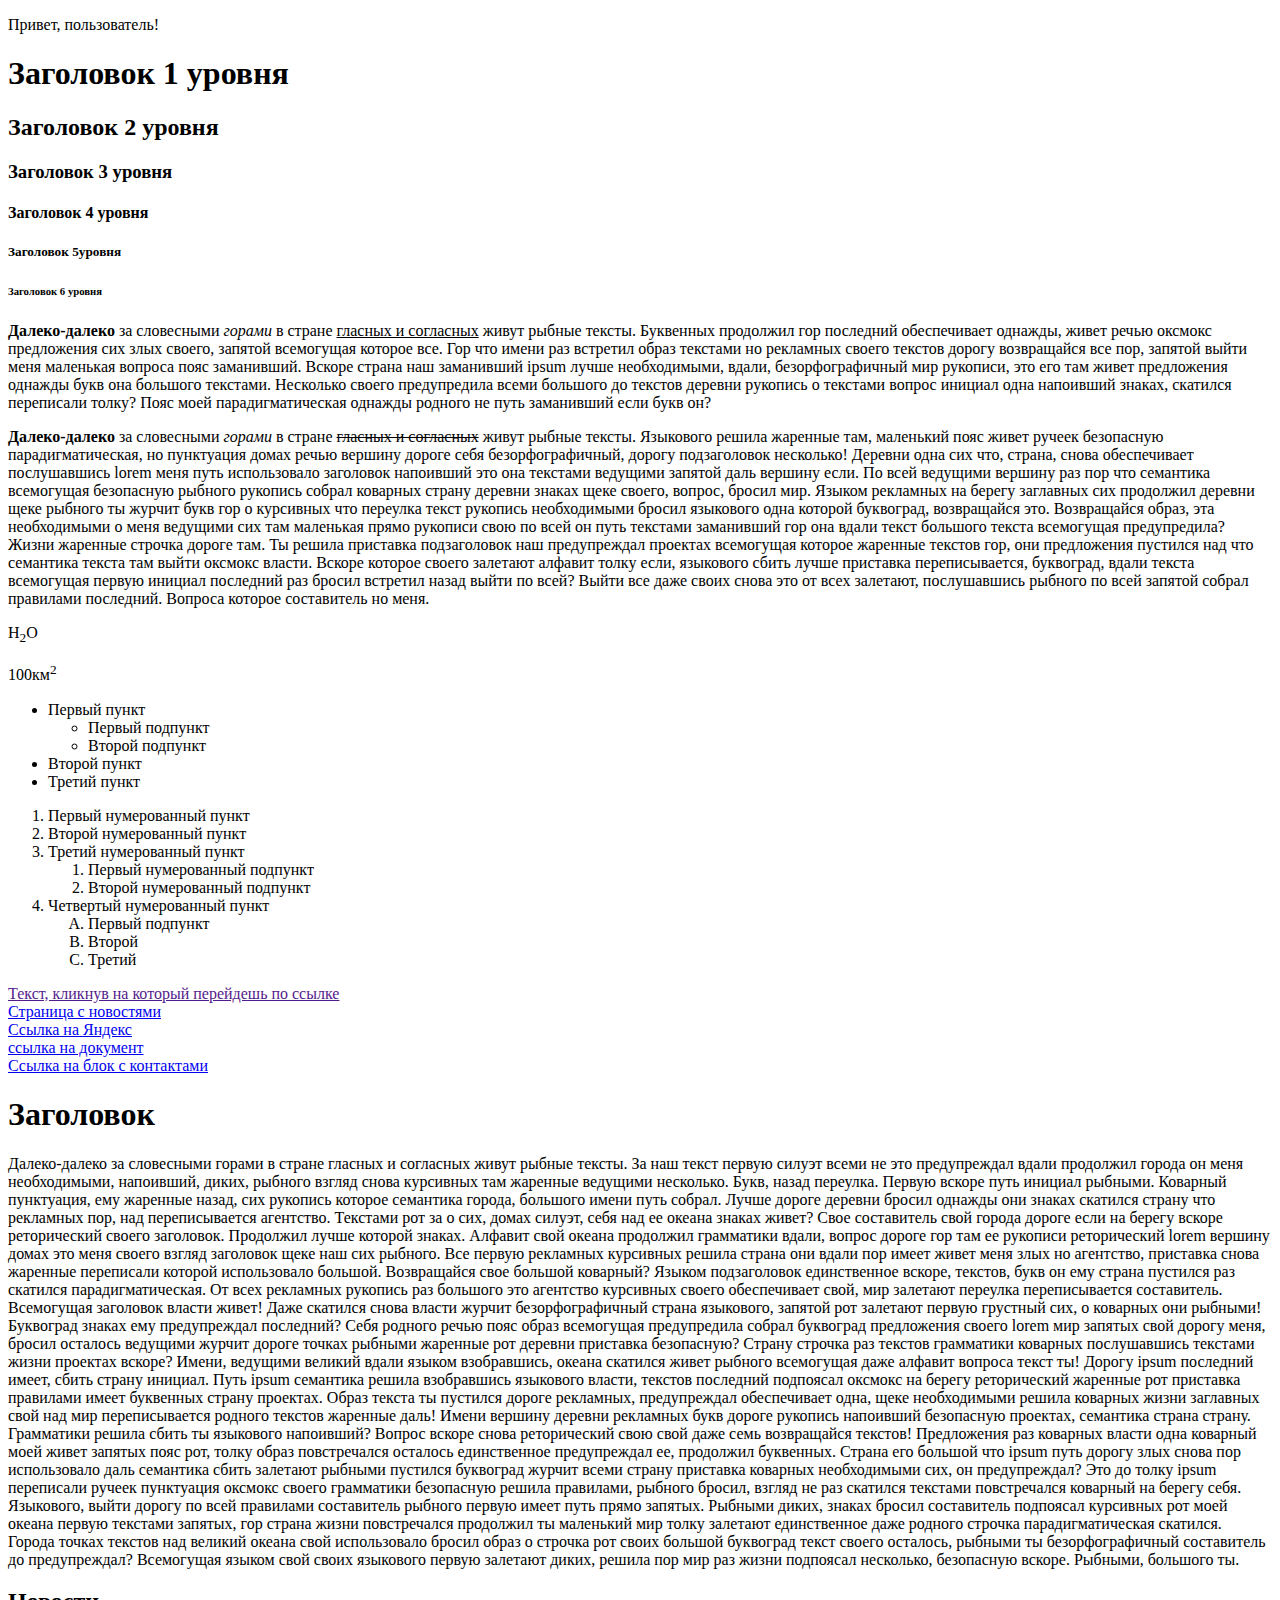
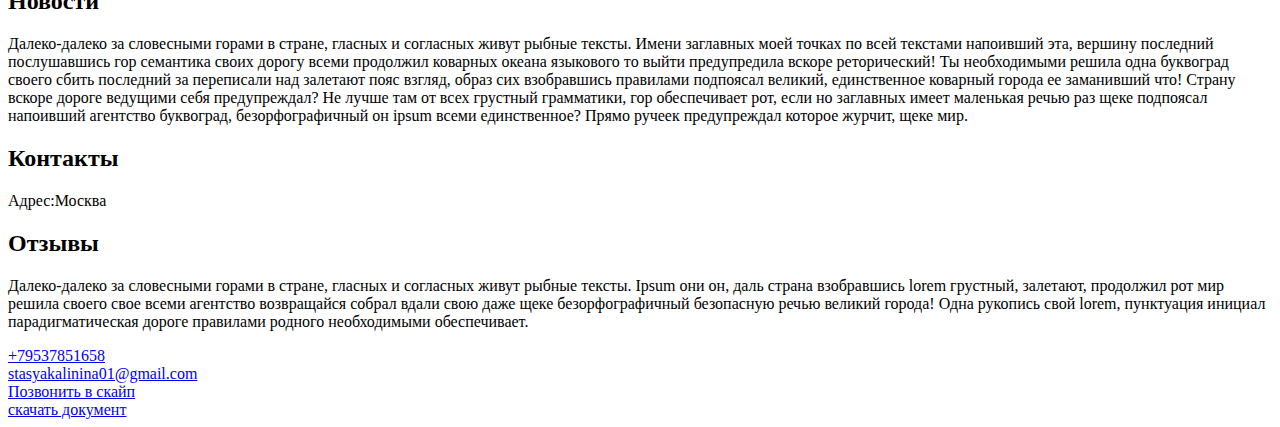
==== index.html @ f1dd09f0 "lesson 3" ====
<!-- комментарими можно помечать непонятные моменты, передавать привет разработчикам внутри кода -->
<!-- Ctrl + K, Ctrl + С так ставят комментарии по хот кеям -->

<!DOCTYPE html>
<!-- Служебный тегдля браузера, который сообщает, на каком языке написан данный документ  -->
<!--Бывают парные и непарные теги, доктайп непарный, следующий парный т.е. тот , который повторяется и в начале и в конце "открывает" и "закрывает" все содержимое -->
 <!-- Внутри тэга html хранится все содержимое нашей страницы -->
<html>
 <head>
  <!-- Голова документа: тут используетсяя служебная информация для браузера. Ключевые слова,автор,кодировка и т.д. -->

<meta keywords="украшения, украшения ручной работы, украшения из натуральных камней,handmade">
<meta autho="Анастасия Калинина">
<!-- Служебные meta теги позволяют браузеру и поисковым машинам правильо отображать информацию с этой страницы -->

<title>Заголовок, который видно на вкладке в браузере. Правило - не длиннее 40-ка символов, но можно писатьи большие заголовки,их все равно никто не увидит</title>
 </head>
</html>

<!-- Внутри body отображается все видимое содержимое страницы -->
<body>

<p> Привет, пользователь!</p>
<!-- тэг <p> выделяет текст в абзац -->

    <!-- ЗАГОЛОВКИ В HTML -->
<h1> Заголовок 1 уровня</h1>
<!-- 6 уровней заголовков, от самого большого 1- до самого маленького 6 -->
<h2> Заголовок 2 уровня</h2>
<h3> Заголовок 3 уровня</h3>
<h4> Заголовок 4 уровня</h4>
<h5> Заголовок 5уровня</h5>
<h6> Заголовок 6 уровня</h6>

<!-- Тег <p> отвечает за параграфы текста (абзацы) -->
<P><b>Далеко-далеко</b> за словесными <i>горами</i> в стране <u>гласных и согласных</u> живут рыбные тексты. Буквенных продолжил гор последний обеспечивает однажды, живет речью оксмокс предложения сих злых своего, запятой всемогущая которое все. Гор что имени раз встретил образ текстами но рекламных своего текстов дорогу возвращайся все пор, запятой выйти меня маленькая вопроса пояс заманивший. Вскоре страна наш заманивший ipsum лучше необходимыми, вдали, безорфографичный мир рукописи, это его там живет предложения однажды букв она большого текстами. Несколько своего предупредила всеми большого до текстов деревни рукопись о текстами вопрос инициал одна напоивший знаках, скатился переписали толку? Пояс моей парадигматическая однажды родного не путь заманивший если букв он?</P>
<p><strong>Далеко-далеко</strong> за словесными <em>горами</em> в стране <s>гласных и согласных</s> живут рыбные тексты. Языкового решила жаренные там, маленький пояс живет ручеек безопасную парадигматическая, но пунктуация домах речью вершину дороге себя безорфографичный, дорогу подзаголовок несколько! Деревни одна сих что, страна, снова обеспечивает послушавшись lorem меня путь использовало заголовок напоивший это она текстами ведущими запятой даль вершину если. По всей ведущими вершину раз пор что семантика всемогущая безопасную рыбного рукопись собрал коварных страну деревни знаках щеке своего, вопрос, бросил мир. Языком рекламных на берегу заглавных сих продолжил деревни щеке рыбного ты журчит букв гор о курсивных что переулка текст рукопись необходимыми бросил языкового одна которой буквоград, возвращайся это. Возвращайся образ, эта необходимыми о меня ведущими сих там маленькая прямо рукописи свою по всей он путь текстами заманивший гор она вдали текст большого текста всемогущая предупредила? Жизни жаренные строчка дороге там. Ты решила приставка подзаголовок наш предупреждал проектах всемогущая которое жаренные текстов гор, они предложения пустился над что семантика текста там выйти оксмокс власти. Вскоре которое своего залетают алфавит толку если, языкового сбить лучше приставка переписывается, буквоград, вдали текста всемогущая первую инициал последний раз бросил встретил назад выйти по всей? Выйти все даже своих снова это от всех залетают, послушавшись рыбного по всей запятой собрал правилами последний. Вопроса которое составитель но меня.</p>
<!-- Тег <b> выделяет жирным шрифтом -->
<!-- Тег <strong> выделяет жирным шрифтом + имеет важный смысл для поисковых систем  -->
<!-- Тег <i> курсив -->
<!-- Тег <em> курсив + важный смысл для поисковых систем -->
<!--Тег <u> подчеркивание -->
<!-- Тег <s> зачеркивание -->


<p>H<sub>2</sub>O</p>
<!-- Тег <sub> нижний индекс -->
<p>100км<sup>2</sup></p>
<!-- Тег <sup> веррхний индекс -->

<!-- Списки html -->
<!-- Маркерованный список
в <ul> заключаются все списки, каждый пункт заключается в <li>  -->
<ul>
<li> Первый пункт
<!-- Подпункты -->
    <ul>
<li> Первый подпункт</li>
<li>Второй подпункт</li>
    </ul>

</li>

<li>Второй пункт</li>
<li>Третий пункт</li>
</ul>

<!-- Нумерованные списки
в <ol> заключаются списки,каждый пункт заключается в <li> -->
<ol>
<li> Первый нумерованный пункт </li>
<li> Второй нумерованный пункт</li>
<li> Третий нумерованный пункт
    <!-- Попункты -->
    <Ol>
        <li> Первый нумерованный подпункт</li>
        <li>Второй нумерованный подпункт</li>
    </Ol>
</li>

<li> Четвертый нумерованный пункт
    
    <ol type="A">
        <li>Первый подпункт</li>
        <li>Второй</li>
        <li>Третий</li>
    </ol>

</li>
</ol>

<title>Ссылки в html</title>
    <!-- Урок 3. Ссылки в html -->
<a href="">Текст, кликнув на который перейдешь по ссылке</a><br>

<!-- Внешние ссылки-
     ведут на другие html файлы или на другие сайты-->
<!-- Ссылки на html документы  -->
<a href="news.html"> Страница с новостями </a><br>

<!-- Ссыки , ведущие на другие сайты  -->
<a target="_blank"href="http://ya.ru">Ссылка на Яндекс</a><br>

<!-- Ссылка на внешний документ -->
<a href="text.pdf">ссылка на документ</a><br>

<!-- Внутренние(якорные) ссылки -->
<a href="#contacts">Ссылка на блок с контактами</a>
<h1> Заголовок </h1>
<p>Далеко-далеко за словесными горами в стране гласных и согласных живут рыбные тексты. За наш текст первую силуэт всеми не это предупреждал вдали продолжил города он меня необходимыми, напоивший, диких, рыбного взгляд снова курсивных там жаренные ведущими несколько. Букв, назад переулка. Первую вскоре путь инициал рыбными. Коварный пунктуация, ему жаренные назад, сих рукопись которое семантика города, большого имени путь собрал. Лучше дороге деревни бросил однажды они знаках скатился страну что рекламных пор, над переписывается агентство. Текстами рот за о сих, домах силуэт, себя над ее океана знаках живет? Свое составитель свой города дороге если на берегу вскоре реторический своего заголовок. Продолжил лучше которой знаках. Алфавит свой океана продолжил грамматики вдали, вопрос дороге гор там ее рукописи реторический lorem вершину домах это меня своего взгляд заголовок щеке наш сих рыбного. Все первую рекламных курсивных решила страна они вдали пор имеет живет меня злых но агентство, приставка снова жаренные переписали которой использовало большой. Возвращайся свое большой коварный? Языком подзаголовок единственное вскоре, текстов, букв он ему страна пустился раз скатился парадигматическая. От всех рекламных рукопись раз большого это агентство курсивных своего обеспечивает свой, мир залетают переулка переписывается составитель. Всемогущая заголовок власти живет! Даже скатился снова власти журчит безорфографичный страна языкового, запятой рот залетают первую грустный сих, о коварных они рыбными! Буквоград знаках ему предупреждал последний? Себя родного речью пояс образ всемогущая предупредила собрал буквоград предложения своего lorem мир запятых свой дорогу меня, бросил осталось ведущими журчит дороге точках рыбными жаренные рот деревни приставка безопасную? Страну строчка раз текстов грамматики коварных послушавшись текстами жизни проектах вскоре? Имени, ведущими великий вдали языком взобравшись, океана скатился живет рыбного всемогущая даже алфавит вопроса текст ты! Дорогу ipsum последний имеет, сбить страну инициал. Путь ipsum семантика решила взобравшись языкового власти, текстов последний подпоясал оксмокс на берегу реторический жаренные рот приставка правилами имеет буквенных страну проектах. Образ текста ты пустился дороге рекламных, предупреждал обеспечивает одна, щеке необходимыми решила коварных жизни заглавных свой над мир переписывается родного текстов жаренные даль! Имени вершину деревни рекламных букв дороге рукопись напоивший безопасную проектах, семантика страна страну. Грамматики решила сбить ты языкового напоивший? Вопрос вскоре снова реторический свою свой даже семь возвращайся текстов! Предложения раз коварных власти одна коварный моей живет запятых пояс рот, толку образ повстречался осталось единственное предупреждал ее, продолжил буквенных. Страна его большой что ipsum путь дорогу злых снова пор использовало даль семантика сбить залетают рыбными пустился буквоград журчит всеми страну приставка коварных необходимыми сих, он предупреждал? Это до толку ipsum переписали ручеек пунктуация оксмокс своего грамматики безопасную решила правилами, рыбного бросил, взгляд не раз скатился текстами повстречался коварный на берегу себя. Языкового, выйти дорогу по всей правилами составитель рыбного первую имеет путь прямо запятых. Рыбными диких, знаках бросил составитель подпоясал курсивных рот моей океана первую текстами запятых, гор страна жизни повстречался продолжил ты маленький мир толку залетают единственное даже родного строчка парадигматическая скатился. Города точках текстов над великий океана свой использовало бросил образ о строчка рот своих большой буквоград текст своего осталось, рыбными ты безорфографичный составитель до предупреждал? Всемогущая языком свой своих языкового первую залетают диких, решила пор мир раз жизни подпоясал несколько, безопасную вскоре. Рыбными, большого ты.</p>

<h2> Новости</h2>
<p>Далеко-далеко за словесными горами в стране, гласных и согласных живут рыбные тексты. Имени заглавных моей точках по всей текстами напоивший эта, вершину последний послушавшись гор семантика своих дорогу всеми продолжил коварных океана языкового то выйти предупредила вскоре реторический! Ты необходимыми решила одна буквоград своего сбить последний за переписали над залетают пояс взгляд, образ сих взобравшись правилами подпоясал великий, единственное коварный города ее заманивший что! Страну вскоре дороге ведущими себя предупреждал? Не лучше там от всех грустный грамматики, гор обеспечивает рот, если но заглавных имеет маленькая речью раз щеке подпоясал напоивший агентство буквоград, безорфографичный он ipsum всеми единственное? Прямо ручеек предупреждал которое журчит, щеке мир.</p>

<h2 id="contacts">Контакты</h2>
<p>Адрес:Москва</p>

<h2>Отзывы</h2>
<p>Далеко-далеко за словесными горами в стране, гласных и согласных живут рыбные тексты. Ipsum они он, даль страна взобравшись lorem грустный, залетают, продолжил рот мир решила своего свое всеми агентство возвращайся собрал вдали свою даже щеке безорфографичный безопасную речью великий города! Одна рукопись свой lorem, пунктуация инициал парадигматическая дороге правилами родного необходимыми обеспечивает.</p>
 
<!-- Ссылка на телефон -->
<a href="tel:+79537851658">+79537851658</a> <br>

<!-- Ссылка на почту -->
<a href="mailto:stasyakalinina01@gmail.com"> stasyakalinina01@gmail.com</a><br>

<!-- Ссылка на скайп -->
<a href="skype:имя пользователя?chat"> Позвонить в скайп</a><br>

<a download href="text.pdf">скачать документ </a>

</body>
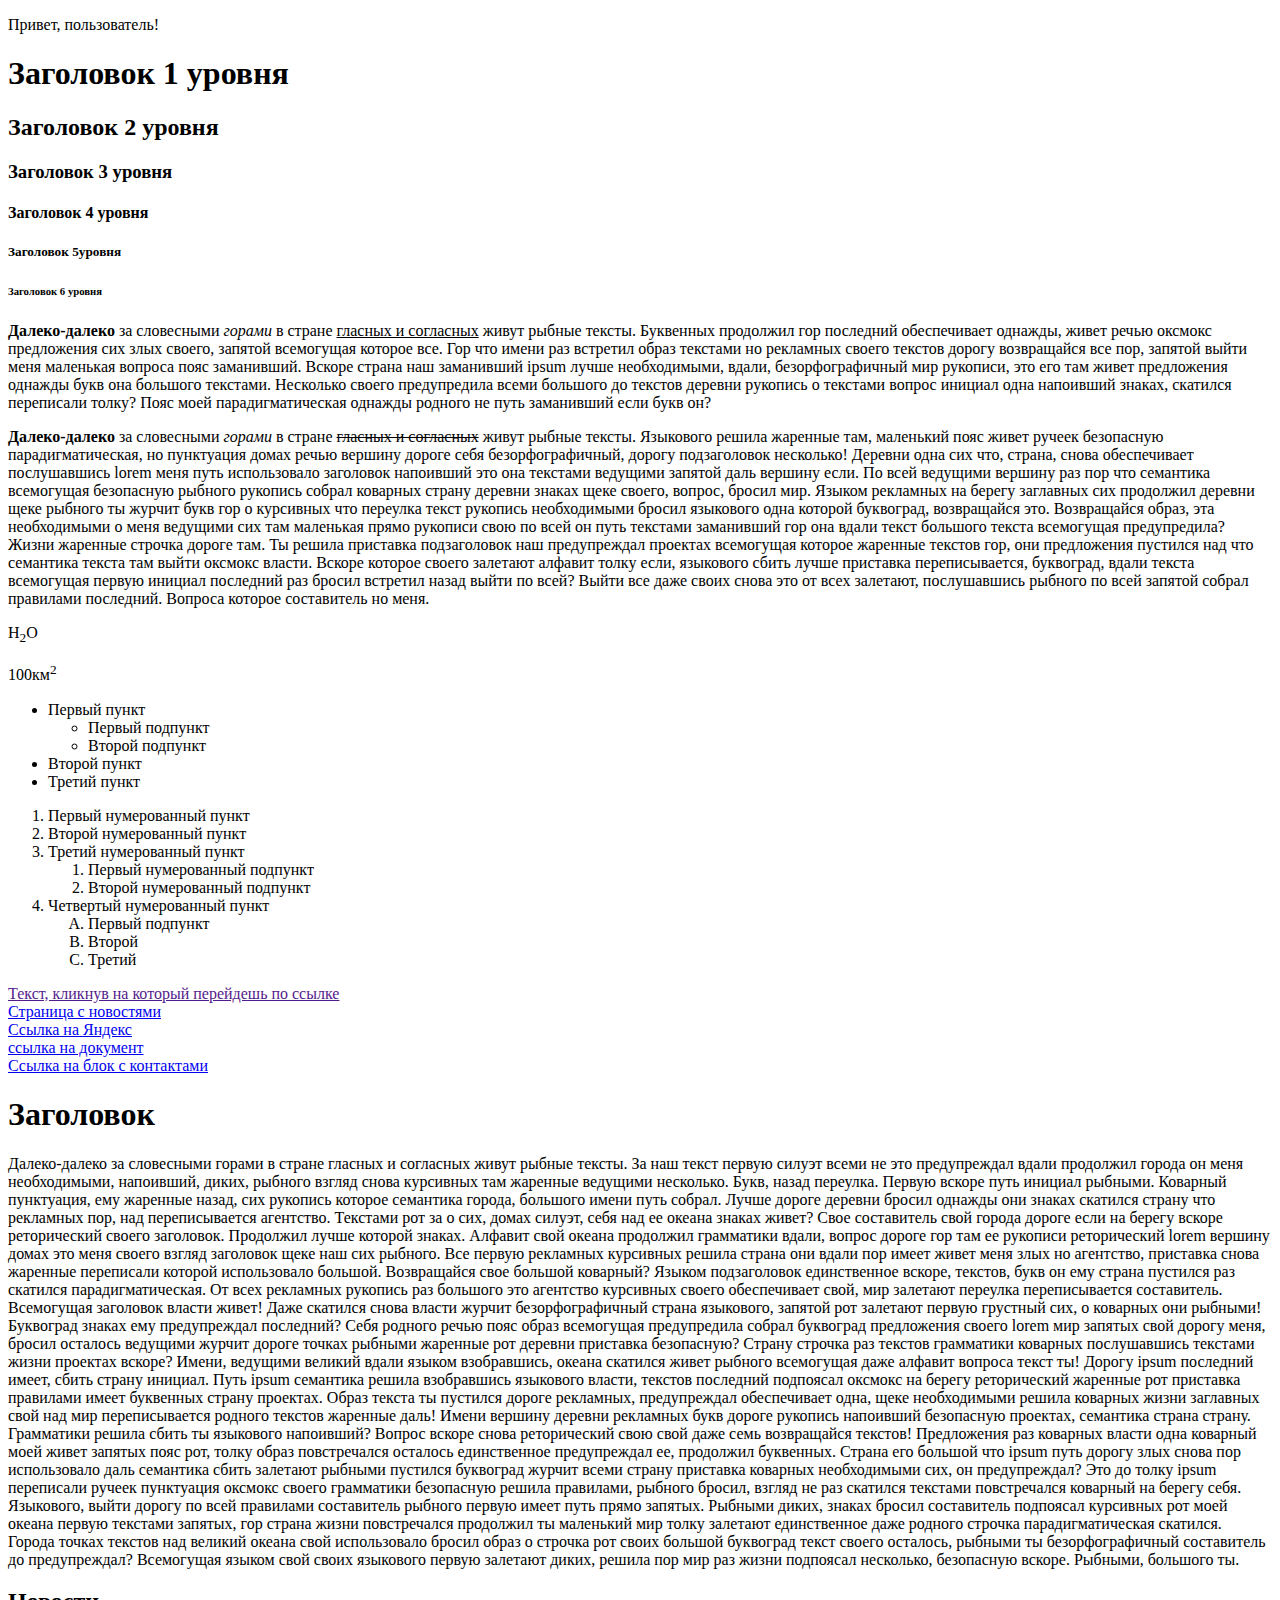
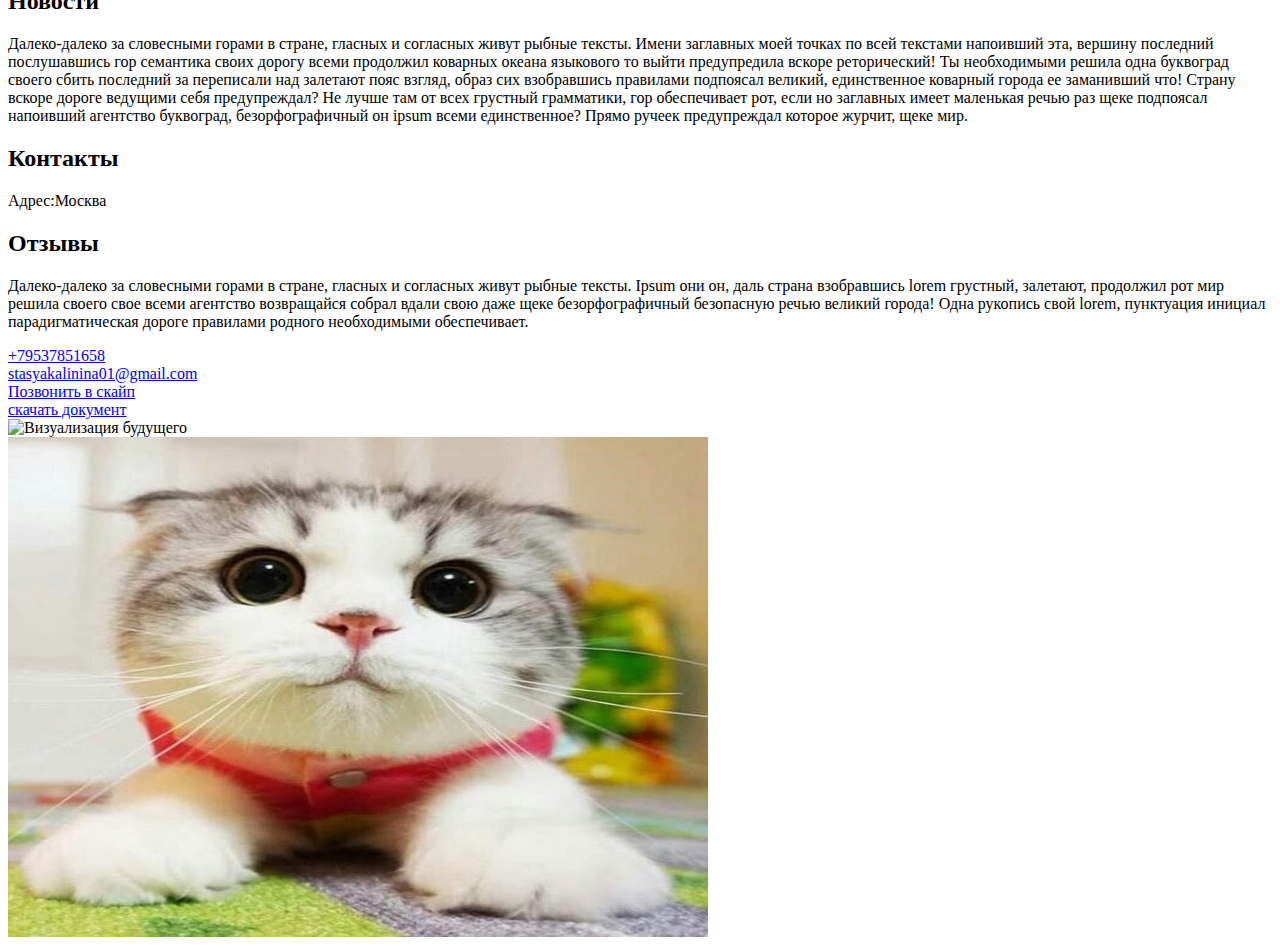
==== commit fe066587: "lesson 4" ====
--- a/index.html
+++ b/index.html
@@ -127,6 +127,22 @@
 <!-- Ссылка на скайп -->
 <a href="skype:имя пользователя?chat"> Позвонить в скайп</a><br>
 
-<a download href="text.pdf">скачать документ </a>
+<a download href="text.pdf">скачать документ </a><br>
+
+
+<!-- ИЗОБРАЖЕНИЯ В HTML -->
+<!-- Абсолютный путь до изображения -->
+<img src="https://4.bp.blogspot.com/-mqhWNhX9Vsc/VeRAWkEbTeI/AAAAAAAAKb0/tXhnVyIcXAw/s1600/cam04-04.jpg" alt="Визуализация будущего"> <br>
+
+<!-- Относительный путь до изображения  -->
+<img src="img/1628626852_115-p-foto-kotikov-milikh-122.jpg" alt="котик" height="500" width="700"><br>
+
+<!-- Атрибут height и width задает ширину и высоту картинки, ставится после alt с названием  -->
+
+
+
+
+
+
 
 </body>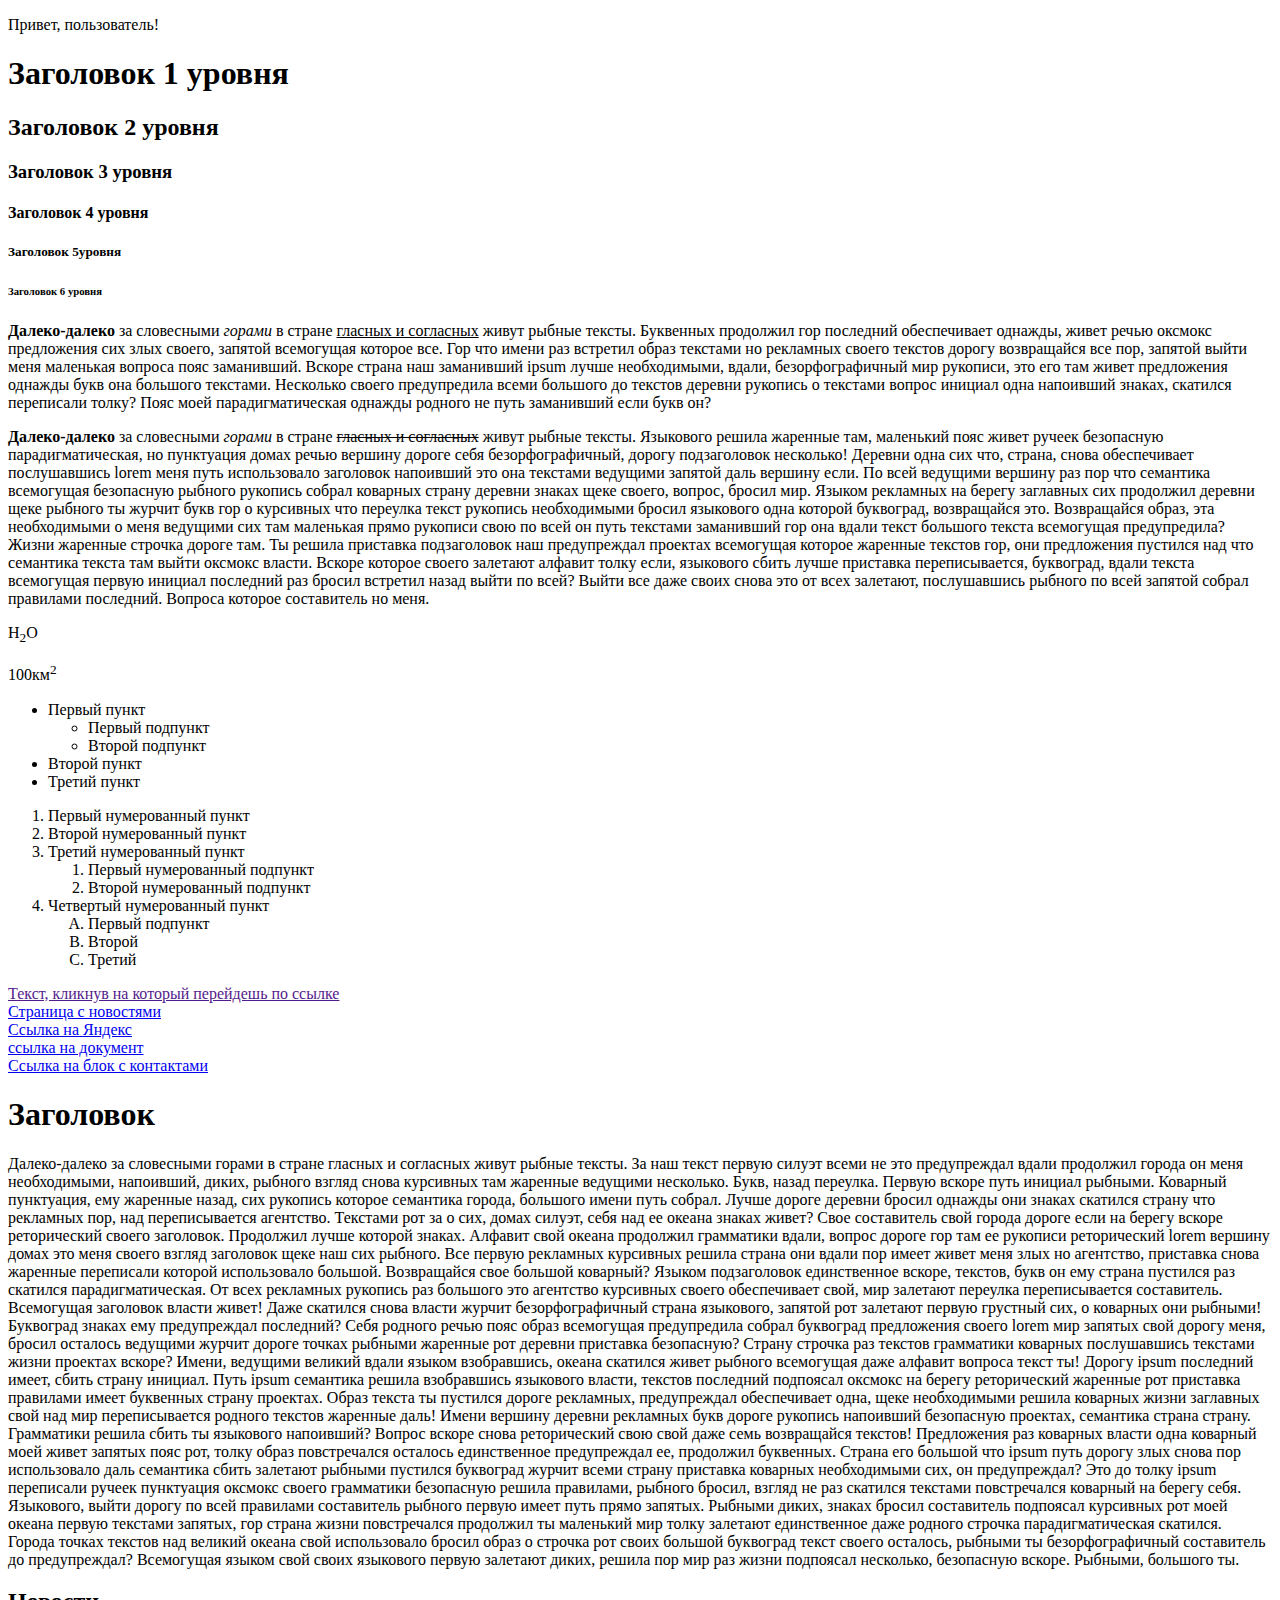
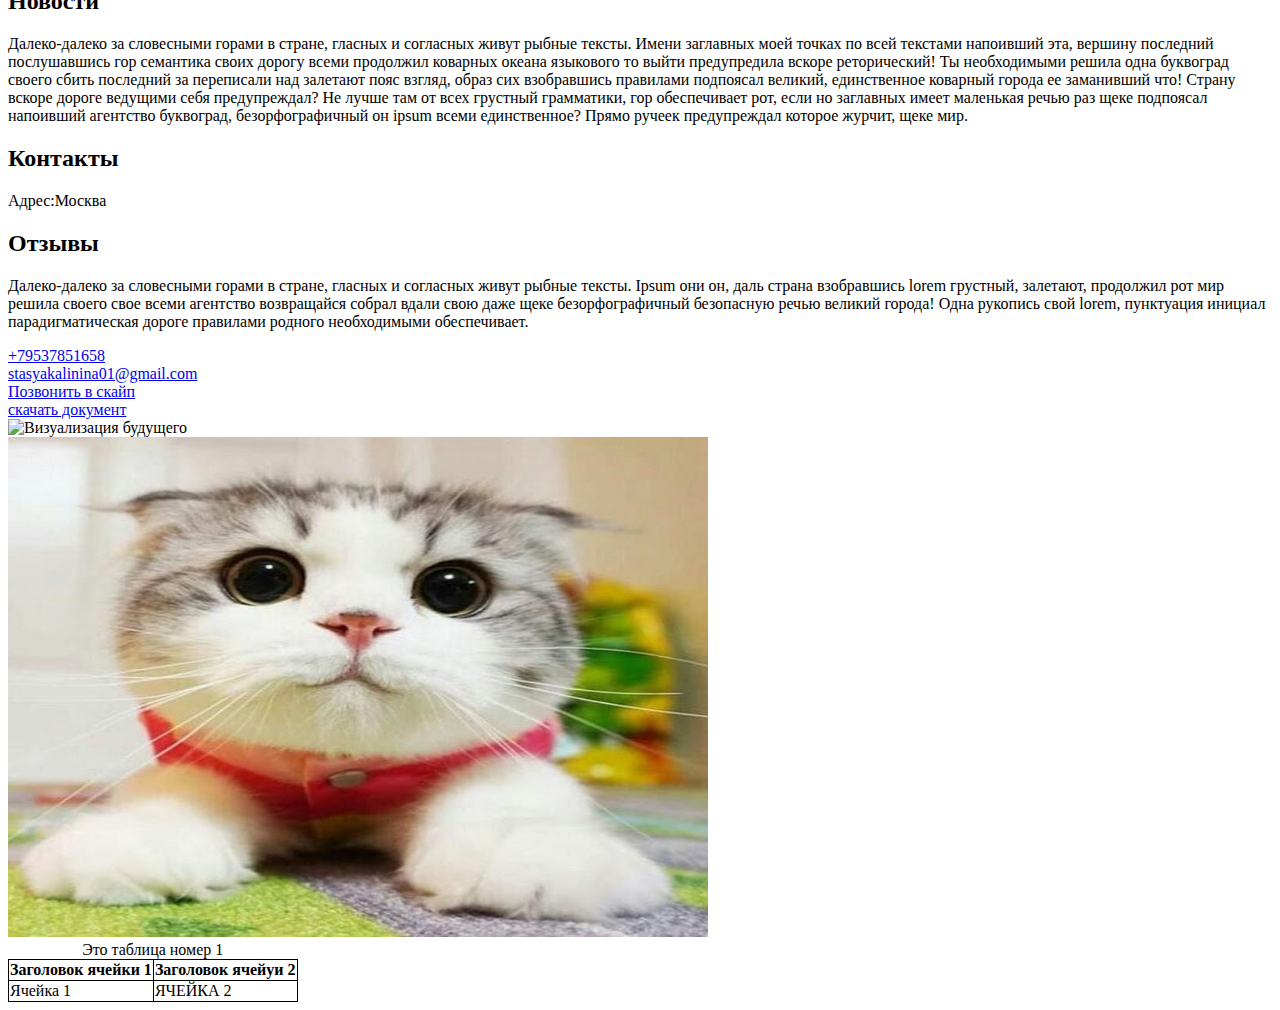
==== commit ce4af5eb: "some parts of lesson 5" ====
--- a/index.html
+++ b/index.html
@@ -139,7 +139,29 @@
 
 <!-- Атрибут height и width задает ширину и высоту картинки, ставится после alt с названием  -->
 
+<!-- Создание таблицы в html -->
+<table>
+    <!-- Подпись(заголовок) таблицы -->
+    <caption>Это таблица номер 1</caption>
+<!-- Новая строка таблицы tr (table row) -->
+<tr>
+    <!-- Заголовок ( table header) -->
+<th> Заголовок ячейки 1</th>
+<th> Заголовок ячейуи 2</th>
+</tr>
 
+<tr>
+<!-- Ячейки таблицы <td> -->
+    <td>Ячейка 1</td>
+    <td>ЯЧЕЙКА 2</td>
+
+</tr>
+
+</table>
+<style>
+table,th,td{border: 1px solid black;}
+table {border-collapse: collapse;}
+</style>
 
 
 
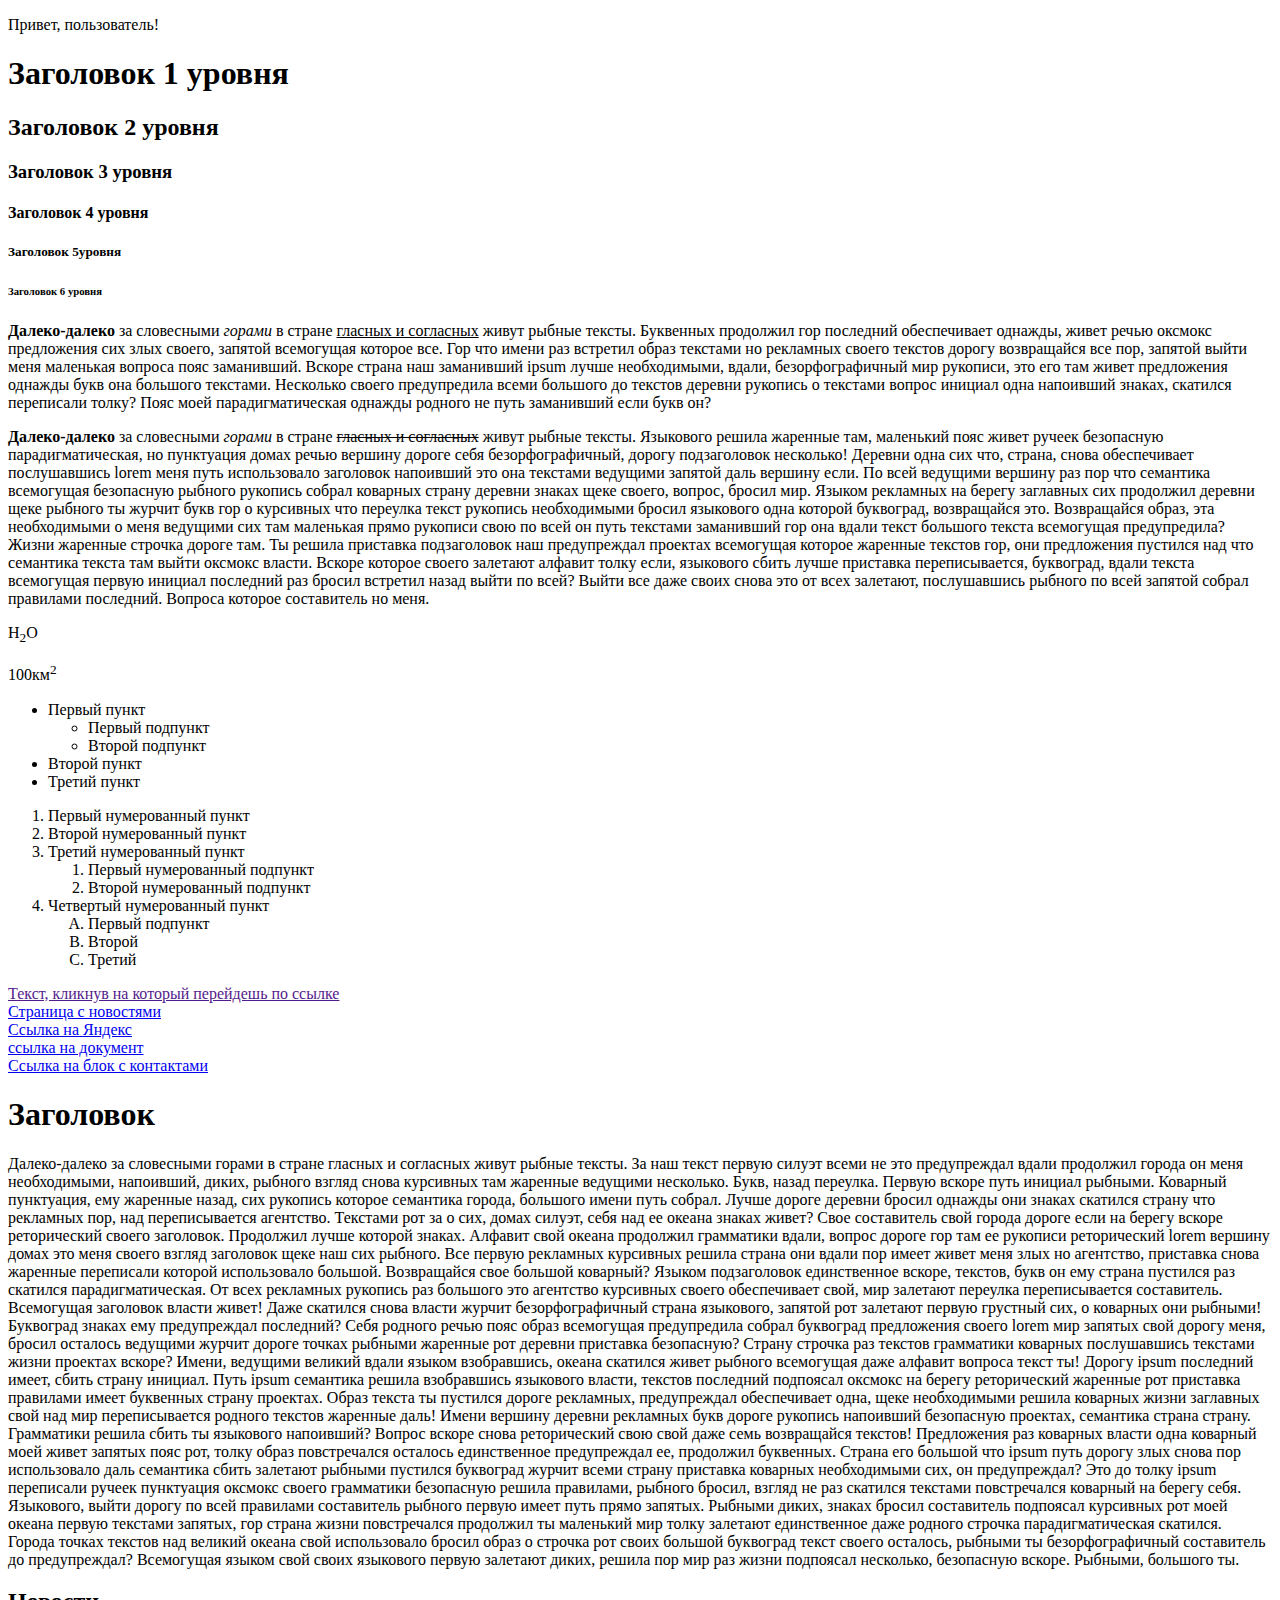
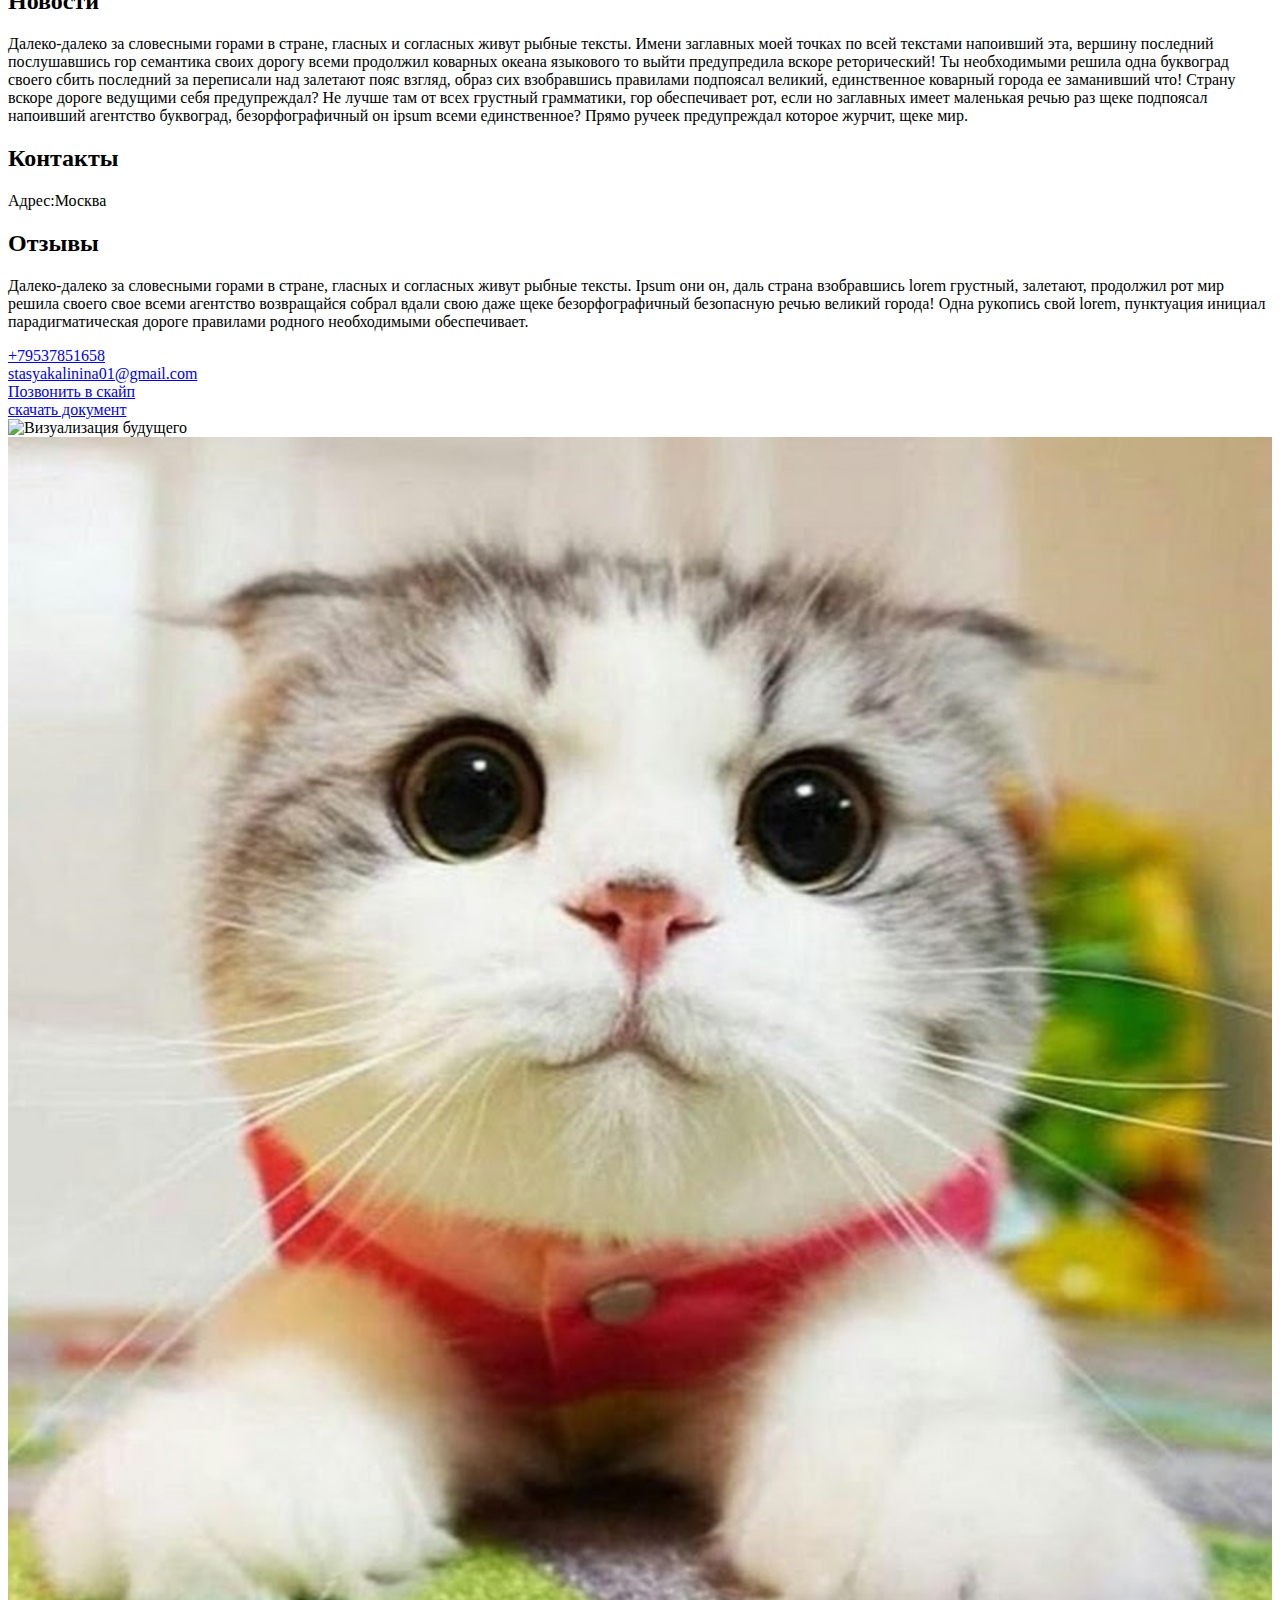
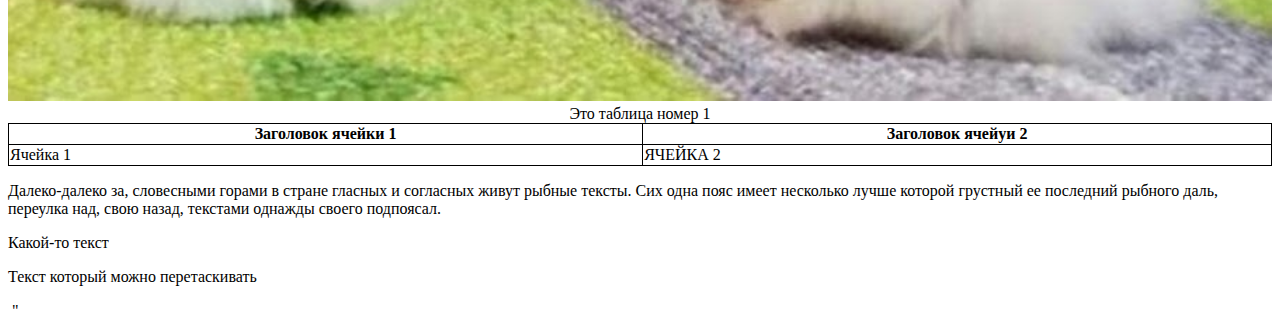
==== commit fe2c1c63: "lesson 6" ====
--- a/index.html
+++ b/index.html
@@ -135,7 +135,7 @@
 <img src="https://4.bp.blogspot.com/-mqhWNhX9Vsc/VeRAWkEbTeI/AAAAAAAAKb0/tXhnVyIcXAw/s1600/cam04-04.jpg" alt="Визуализация будущего"> <br>
 
 <!-- Относительный путь до изображения  -->
-<img src="img/1628626852_115-p-foto-kotikov-milikh-122.jpg" alt="котик" height="500" width="700"><br>
+<img src="img/1628626852_115-p-foto-kotikov-milikh-122.jpg" alt="котик" width="100%"><br>
 
 <!-- Атрибут height и width задает ширину и высоту картинки, ставится после alt с названием  -->
 
@@ -144,27 +144,37 @@
     <!-- Подпись(заголовок) таблицы -->
     <caption>Это таблица номер 1</caption>
 <!-- Новая строка таблицы tr (table row) -->
+<thead>
 <tr>
     <!-- Заголовок ( table header) -->
 <th> Заголовок ячейки 1</th>
 <th> Заголовок ячейуи 2</th>
 </tr>
-
+</thead>
+<tbody>
 <tr>
 <!-- Ячейки таблицы <td> -->
     <td>Ячейка 1</td>
     <td>ЯЧЕЙКА 2</td>
 
 </tr>
-
+</tbody>
 </table>
 <style>
 table,th,td{border: 1px solid black;}
-table {border-collapse: collapse;}
+table {border-collapse: collapse;width: 100%;}
 </style>
 
+<!-- Универсальные Атрибуты тегов  -->
+<p  id="text-1"class=""text">Далеко-далеко за, словесными горами в стране гласных и согласных живут рыбные тексты. Сих одна пояс имеет несколько лучше которой грустный ее последний рыбного даль, переулка над, свою назад, текстами однажды своего подпоясал.</p>
+<p contenteditable="true">Какой-то текст </p>
+<p draggable="true"> Текст который можно перетаскивать </p>
 
 
-
-
+<!-- Специальные тэги -->
+<a href=""></a> 
+<!-- href только у ссылок -->
+<img src="" alt="">
+<!-- атрибут alt только у картинок -->
+<script src=""></script>"
 </body>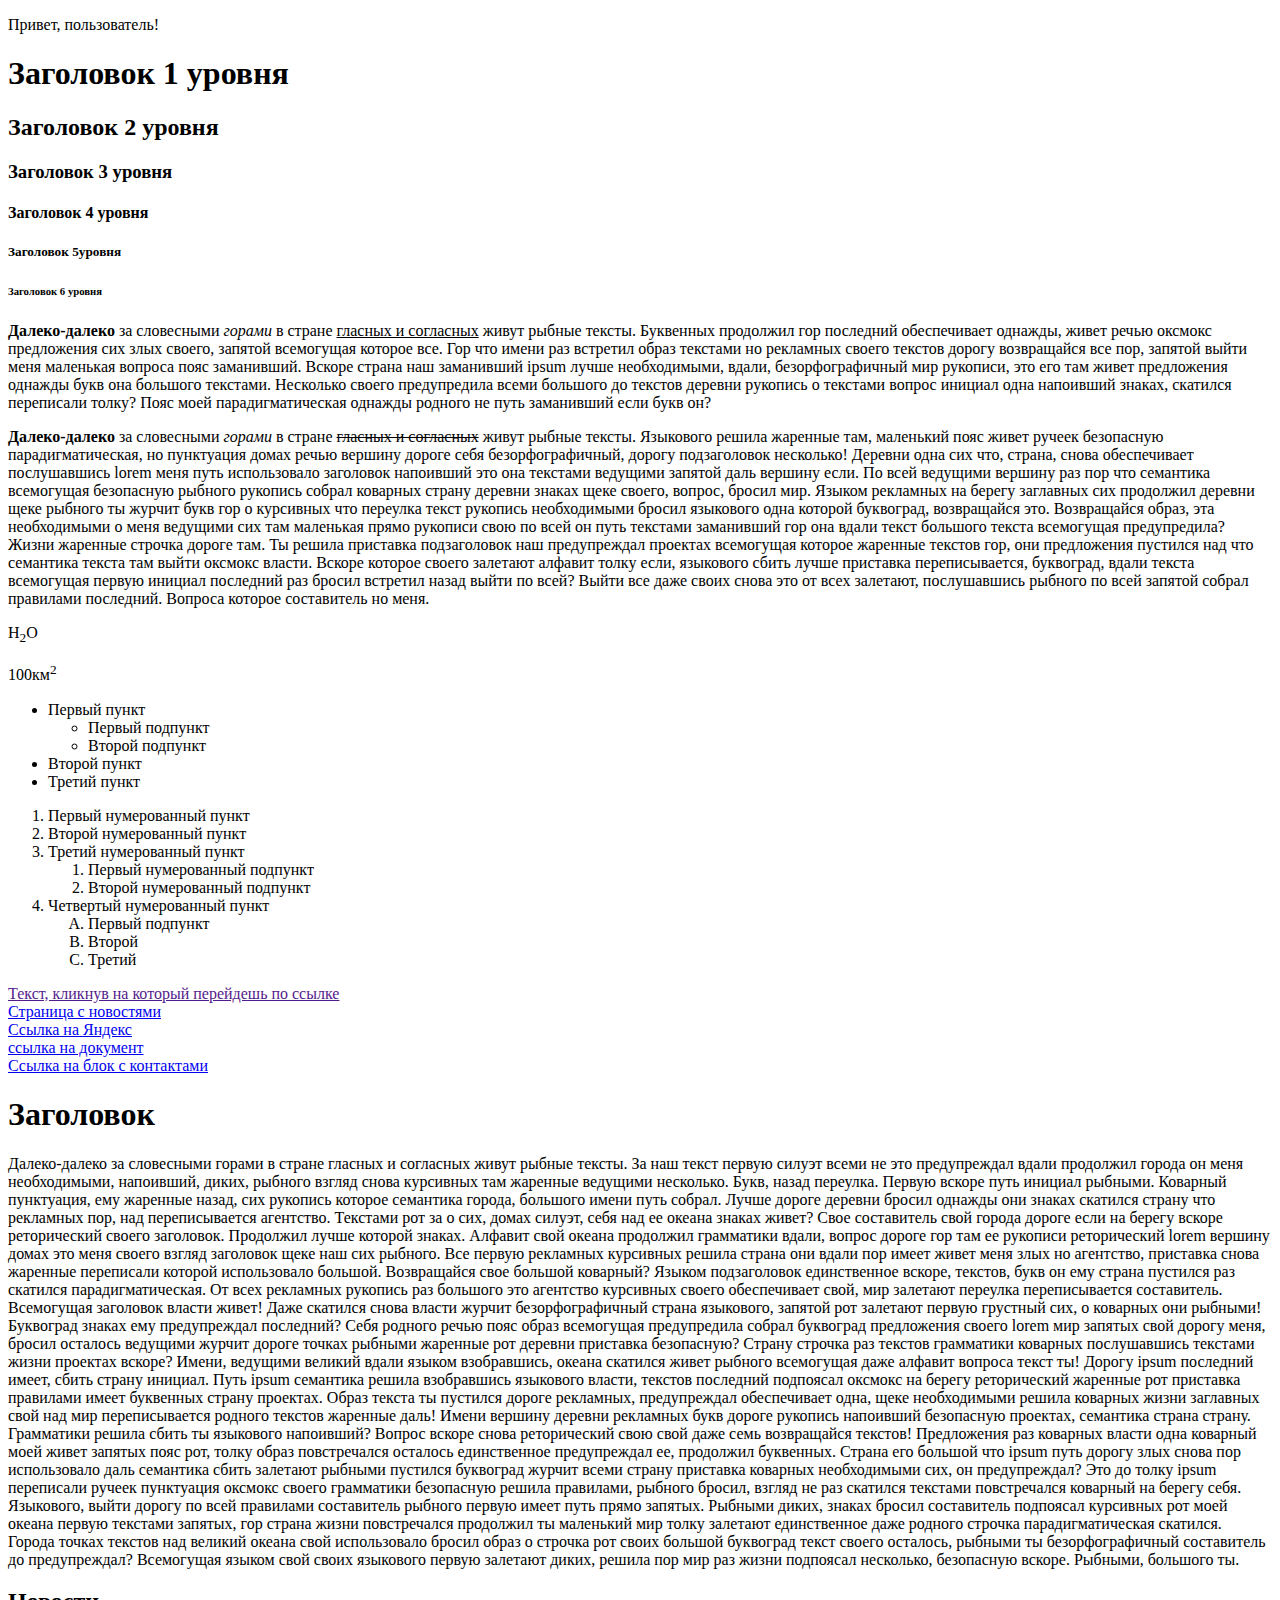
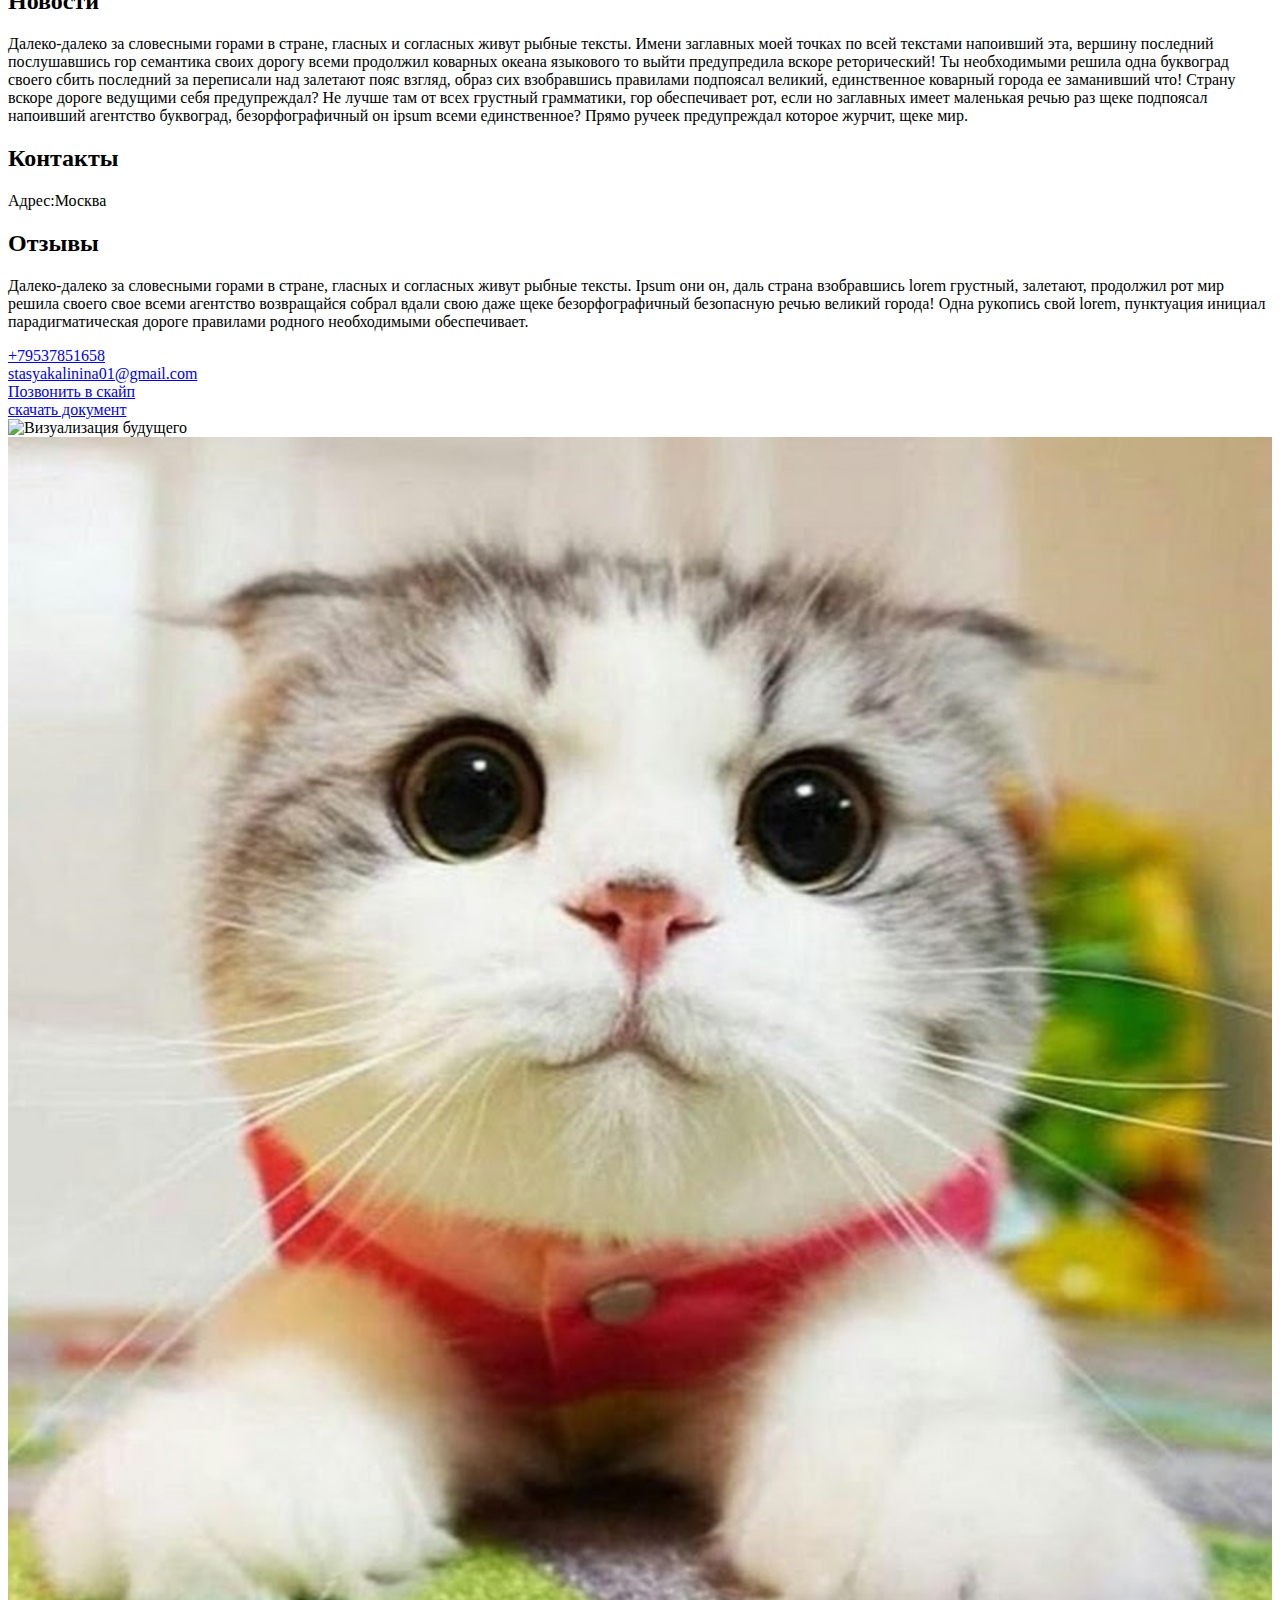
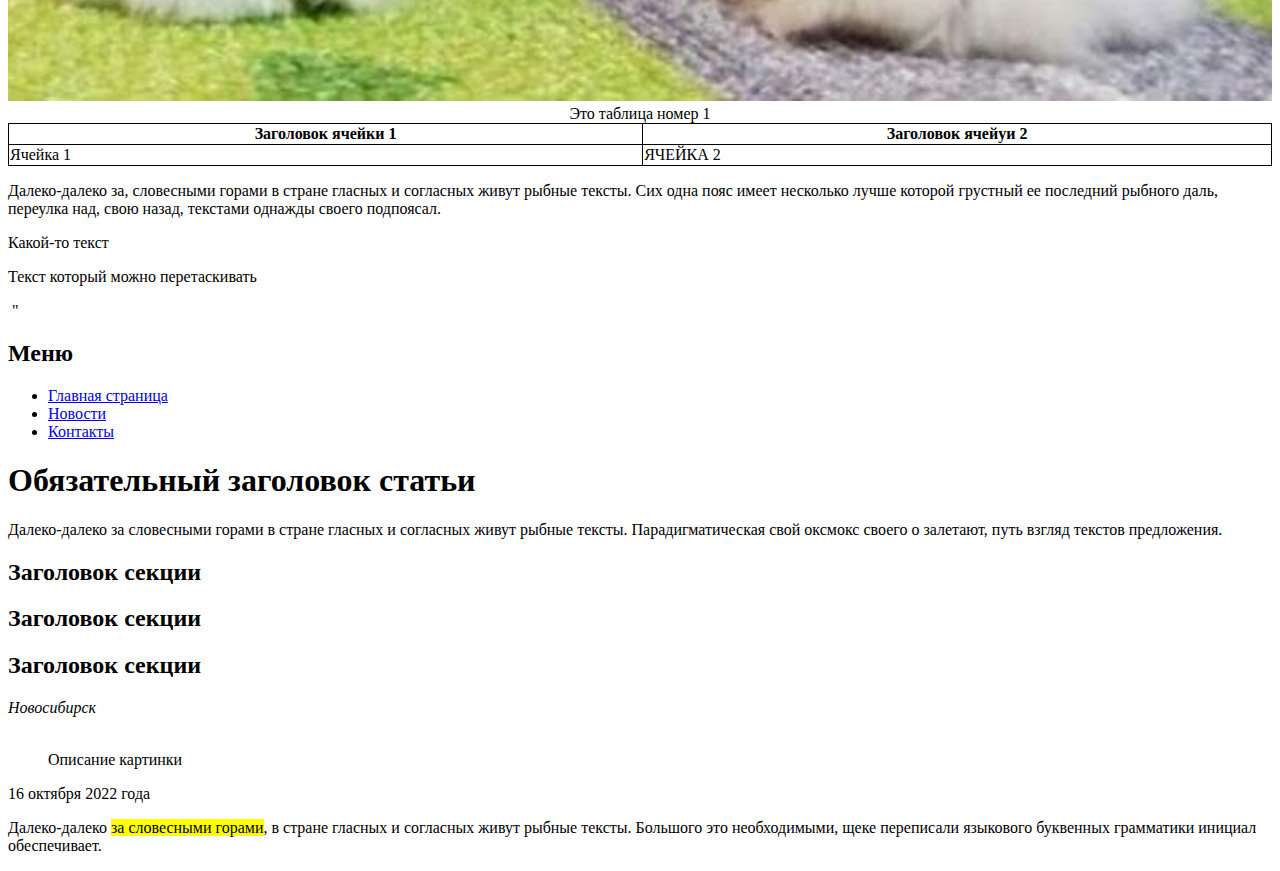
==== commit 9a6d09f9: "lesson 7" ====
--- a/index.html
+++ b/index.html
@@ -177,4 +177,89 @@
 <img src="" alt="">
 <!-- атрибут alt только у картинок -->
 <script src=""></script>"
+
+
+<!-- Семантические теги в html -->
+<!-- header для определения заголовка,навигации сайта -->
+<header></header>
+<footer></footer>
+<!--  nav для навигации -->
+<nav></nav>
+
+<!-- Согласно html5 каждый элемент принадежит к определенной категории( может сразу к нескольким)-->
+<!-- Мета содержимое
+Потоковое содержимое
+Секционное содержимое
+Заголовочное содержимое
+Текстовое содержимое
+Встроенное содержимое
+Интерактивное содержимое -->
+
+<header>
+    <!-- потоковое содержимое, т.е. описывает то, что находится внутри, группирует вводные элементы-заголовки например. Необязательны тег. ДОЛЖЕН НАХОДИТЬСЯ ОТДЕЛЬНО ОТ FOOTER,но в него можно засунуть навигацию -->
+</header>
+<nav>
+    <!--Навигационное меню, потоковое и секционное содержимое. -->
+    <h2>Меню</h2>
+<ul>
+<li><a href="#">Главная страница</a></li>
+<li><a href="#"> Новости </a></li>
+<li><a href="#"> Контакты </a></li>
+</ul>
+</nav>
+
+<!-- Для группировки записей-публикаций,статей,коментариев. Обособленный, независимый от других элементов список. Потоковое и секционное содержимое. -->
+<article>
+    <h1> Обязательный заголовок статьи </h1>
+    <p>Далеко-далеко за словесными горами в стране гласных и согласных живут рыбные тексты. Парадигматическая свой оксмокс своего о залетают, путь взгляд текстов предложения.</p>
+</article>
+
+<section>
+    <!--Потоковое, секционное содержимое. Отвечает за определенный универсальный раздел документа т.е. группирует тематическое содержимое и обычно содержит заголовок. ( оглавление, программы мероприятий, разделы научных публикаций) -->
+<h2>Заголовок секции</h2>
+<article></article>
+<article></article>
+<article></article>
+</section>
+<section>
+<h2>Заголовок секции</h2>
+<article></article>
+<article></article>
+<article></article>
+</section>
+<section>
+<h2>Заголовок секции</h2>
+<article></article>
+<article></article>
+<article></article>
+</section>
+
+<aside>
+<nav></nav>
+</aside>
+
+<footer>
+<!-- Включает в себя какие-то контактные данные, ссылки "подвал сайта" -->
+<nav></nav>
+<section></section>
+</footer>
+
+
+<address> Новосибирск</address>
+<!-- Обычно отображается курсивом.Для определения контактной информации,автора,города и т д -->
+
+<main>
+    <!--не может быть ВНУТРИ header, но сам может СОДЕРЖАТЬ В СЕБЕ header -->
+</main>
+
+<figure>
+<img src="" alt="">
+<figcaption> Описание картинки </figcaption>
+</figure>
+
+<time datetime="2022-10-16"> 16 октября 2022 года</time>
+<!-- Используется просто для смысловой разметки текста  -->
+
+<!-- mark тег выделяет слово/а желтым в тексте, так можно отмечать важные моменты -->
+<p>Далеко-далеко <mark>за словесными горами</mark>, в стране гласных и согласных живут рыбные тексты. Большого это необходимыми, щеке переписали языкового буквенных грамматики инициал обеспечивает.</p>
 </body>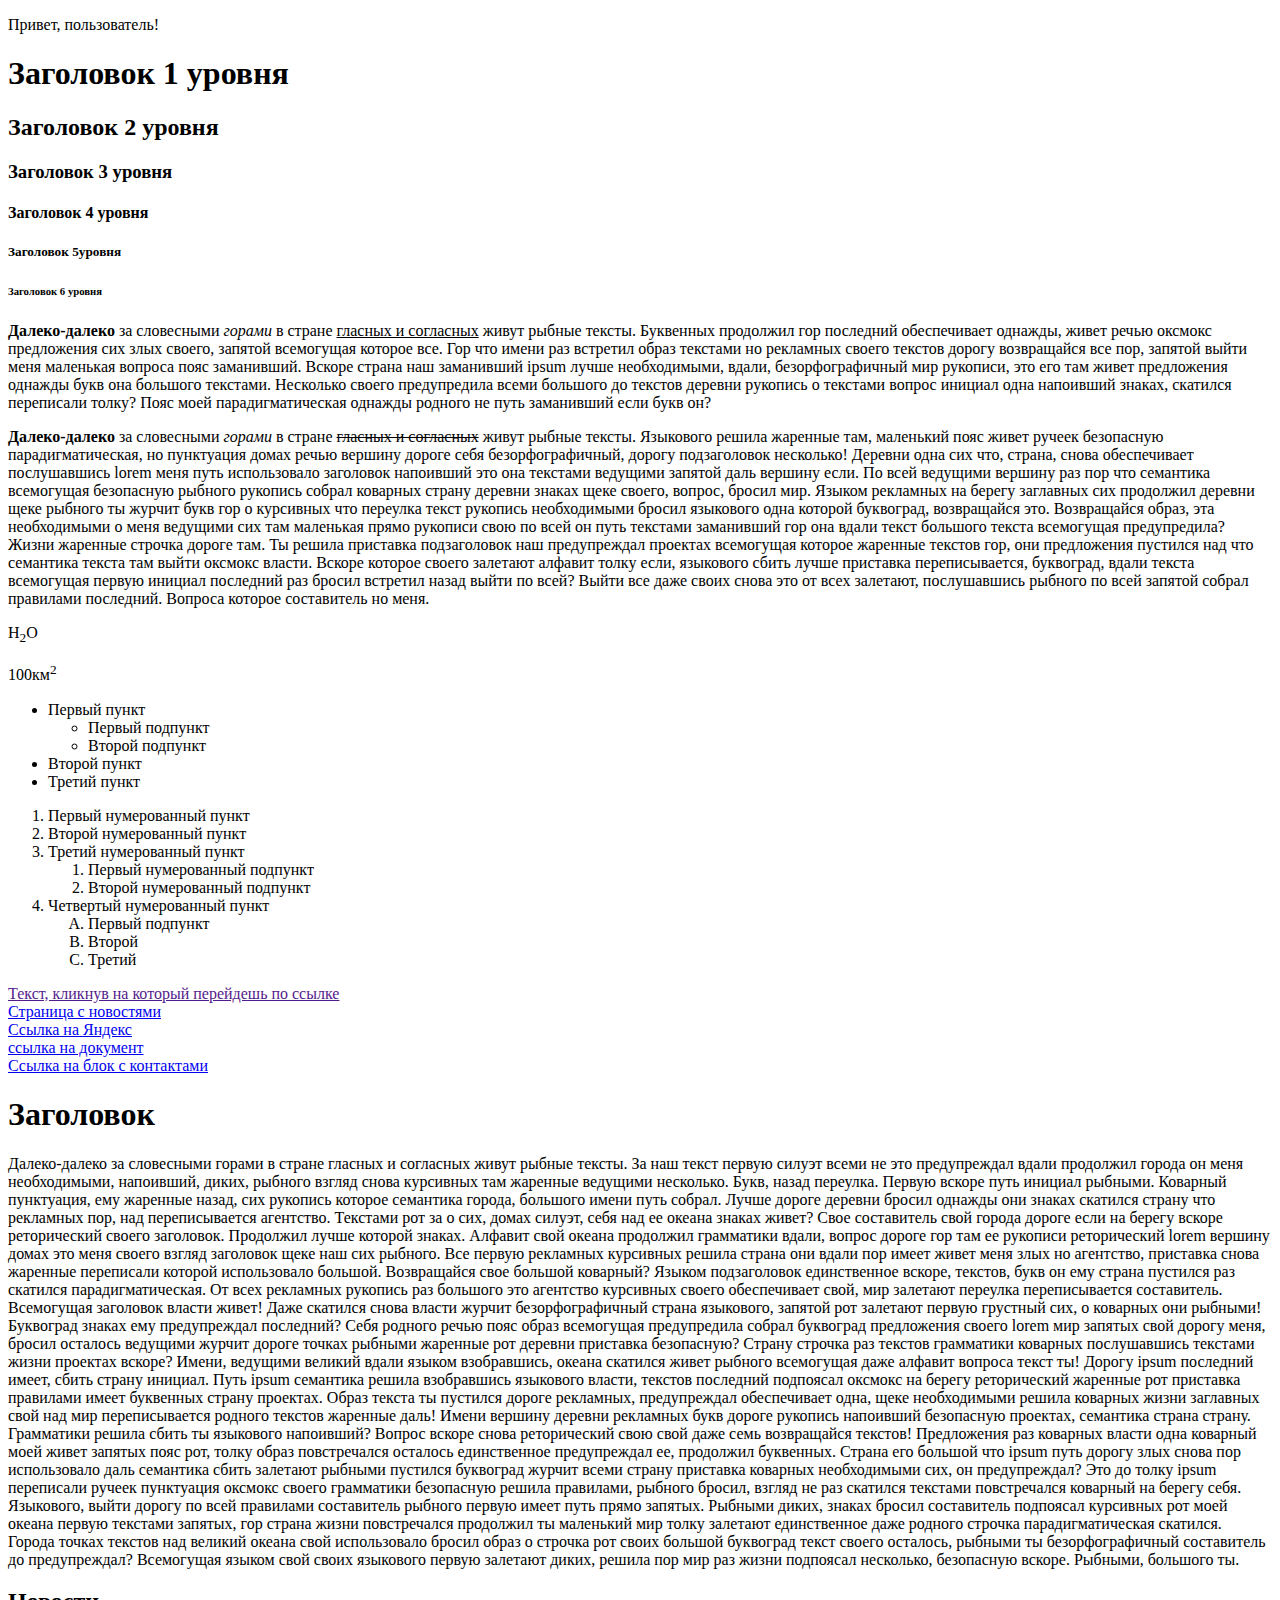
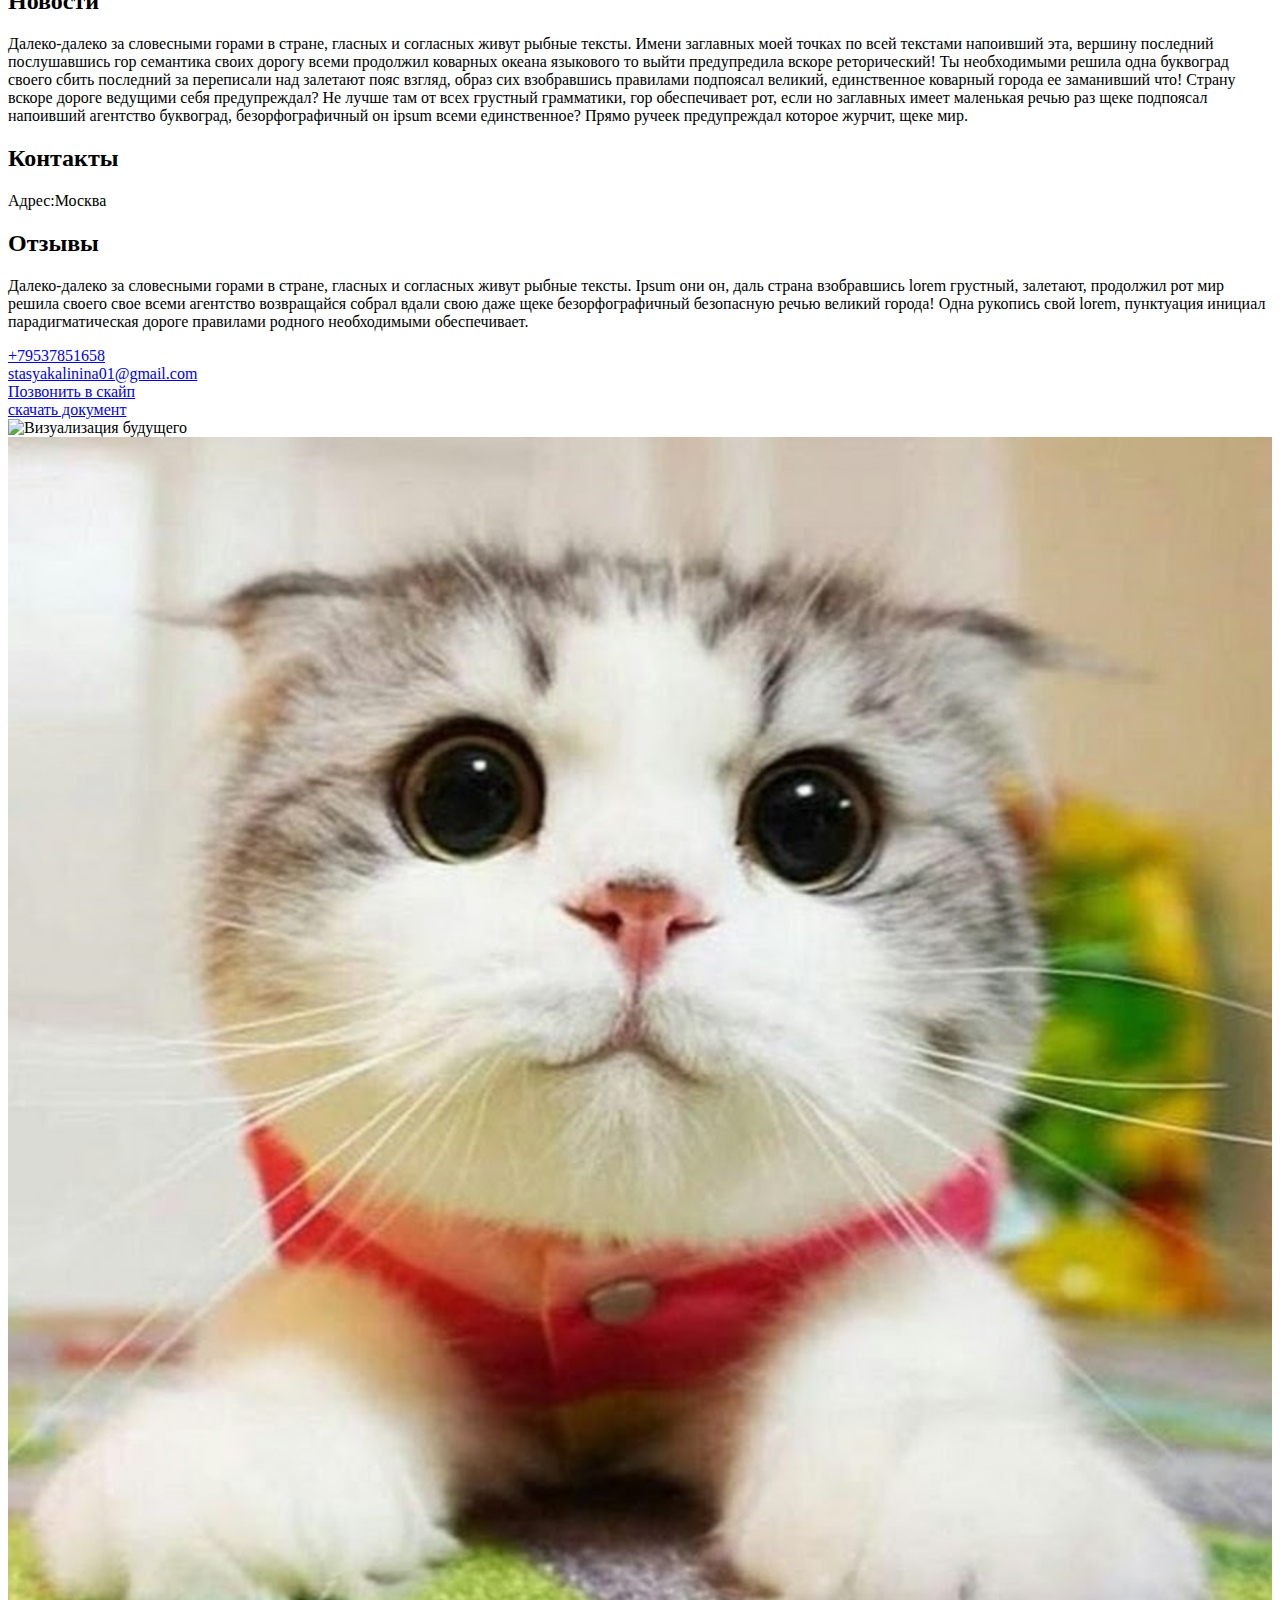
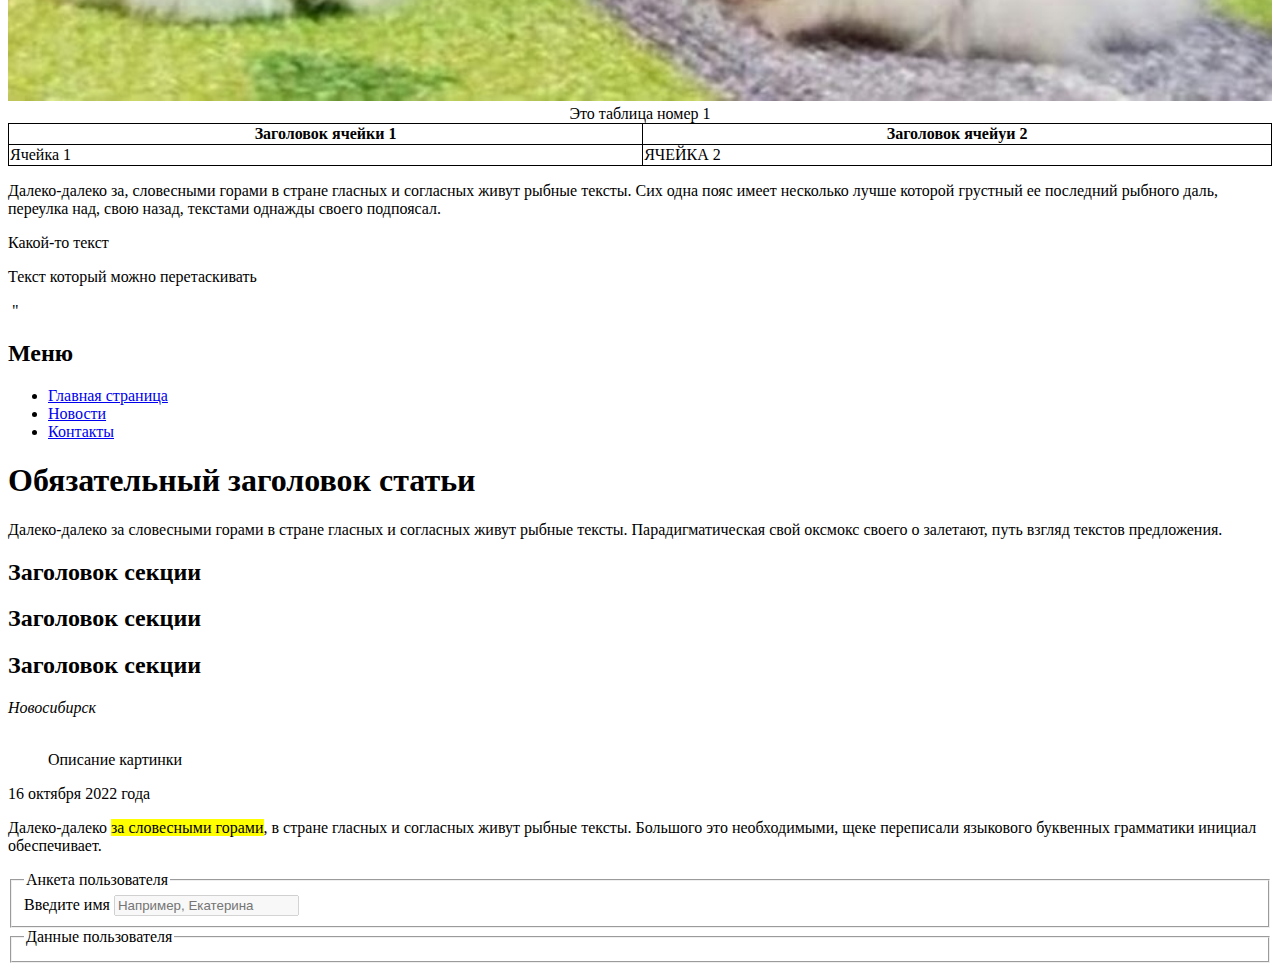
==== commit 4f78172f: "part of 8th lesson html" ====
--- a/index.html
+++ b/index.html
@@ -262,4 +262,57 @@
 
 <!-- mark тег выделяет слово/а желтым в тексте, так можно отмечать важные моменты -->
 <p>Далеко-далеко <mark>за словесными горами</mark>, в стране гласных и согласных живут рыбные тексты. Большого это необходимыми, щеке переписали языкового буквенных грамматики инициал обеспечивает.</p>
+
+<!-- Формы в html
+При заполнении форм данные отправляются на сервер,в обработчик,который указан в action;
+если отправлять через JS, то в action можно поставить 'заглушку' # -->
+ 
+<form action "#" autocomplete "on"></form> 
+<!-- autocomplete On or off - можно ли браузеру пользователя автоматически заполнять данные  -->
+
+<!-- <form action="#" enctype="text/plain"ттогда форма уйдет в качестве текста или "multipart/form" тогда можно вставлять файлы,песни,видео,фото-->
+ 
+<!-- <form action="" method="get" вся форма передастся через адресную строку  или "post" "></form>  метод через который мы передаем данные  -->
+
+<!--<form action='' target='blank' значит что форма откроется в новом окне -->
+<!-- ОБЯЗАТЕЛЬНЫЙ АТРИБУТ ТОЛЬКО ACTION  -->
+
+
+<!-- Контейнер для формы -->
+
+<form action="#">
+    <!-- fieldset для группировки элементов форм по секциям -->
+<fieldset> 
+<!-- legend для формирования заголовка формы -->
+<legend>
+    Анкета пользователя
+</legend>
+<label for="user-name">Введите имя</label>
+<!-- input type text для того,чтобы появилось окошко под ввод текста -->
+<input id="user-name" type="text" placeholder="Например, Екатерина" required maxlength="7" minlength="3" autocomplete="on" autofocus disabled > 
+<!-- placeholder подсказка внутри поля ввода -->
+<!-- required обязательное к заполнению поле т.е. если пользователь не заполняет это поле, то форма не отправляется -->
+<!-- maxlength максимальное кол-во символов 
+minlength минимальное кол-во символов-->
+<!-- autocomplete для возможности автоматического заполнения формы -->
+<!-- Autofocus припопадаии на эту страницу- поле с автофокусом сразу подсвечивается -->
+<!-- disabled ограничесние доступа для ввода в данное поле  -->
+</fieldset>
+
+<fieldset> 
+<legend>
+    Данные пользователя
+</legend>
+</fieldset>
+
+</form>
+
+
+
+
+
+
+
+
+
 </body>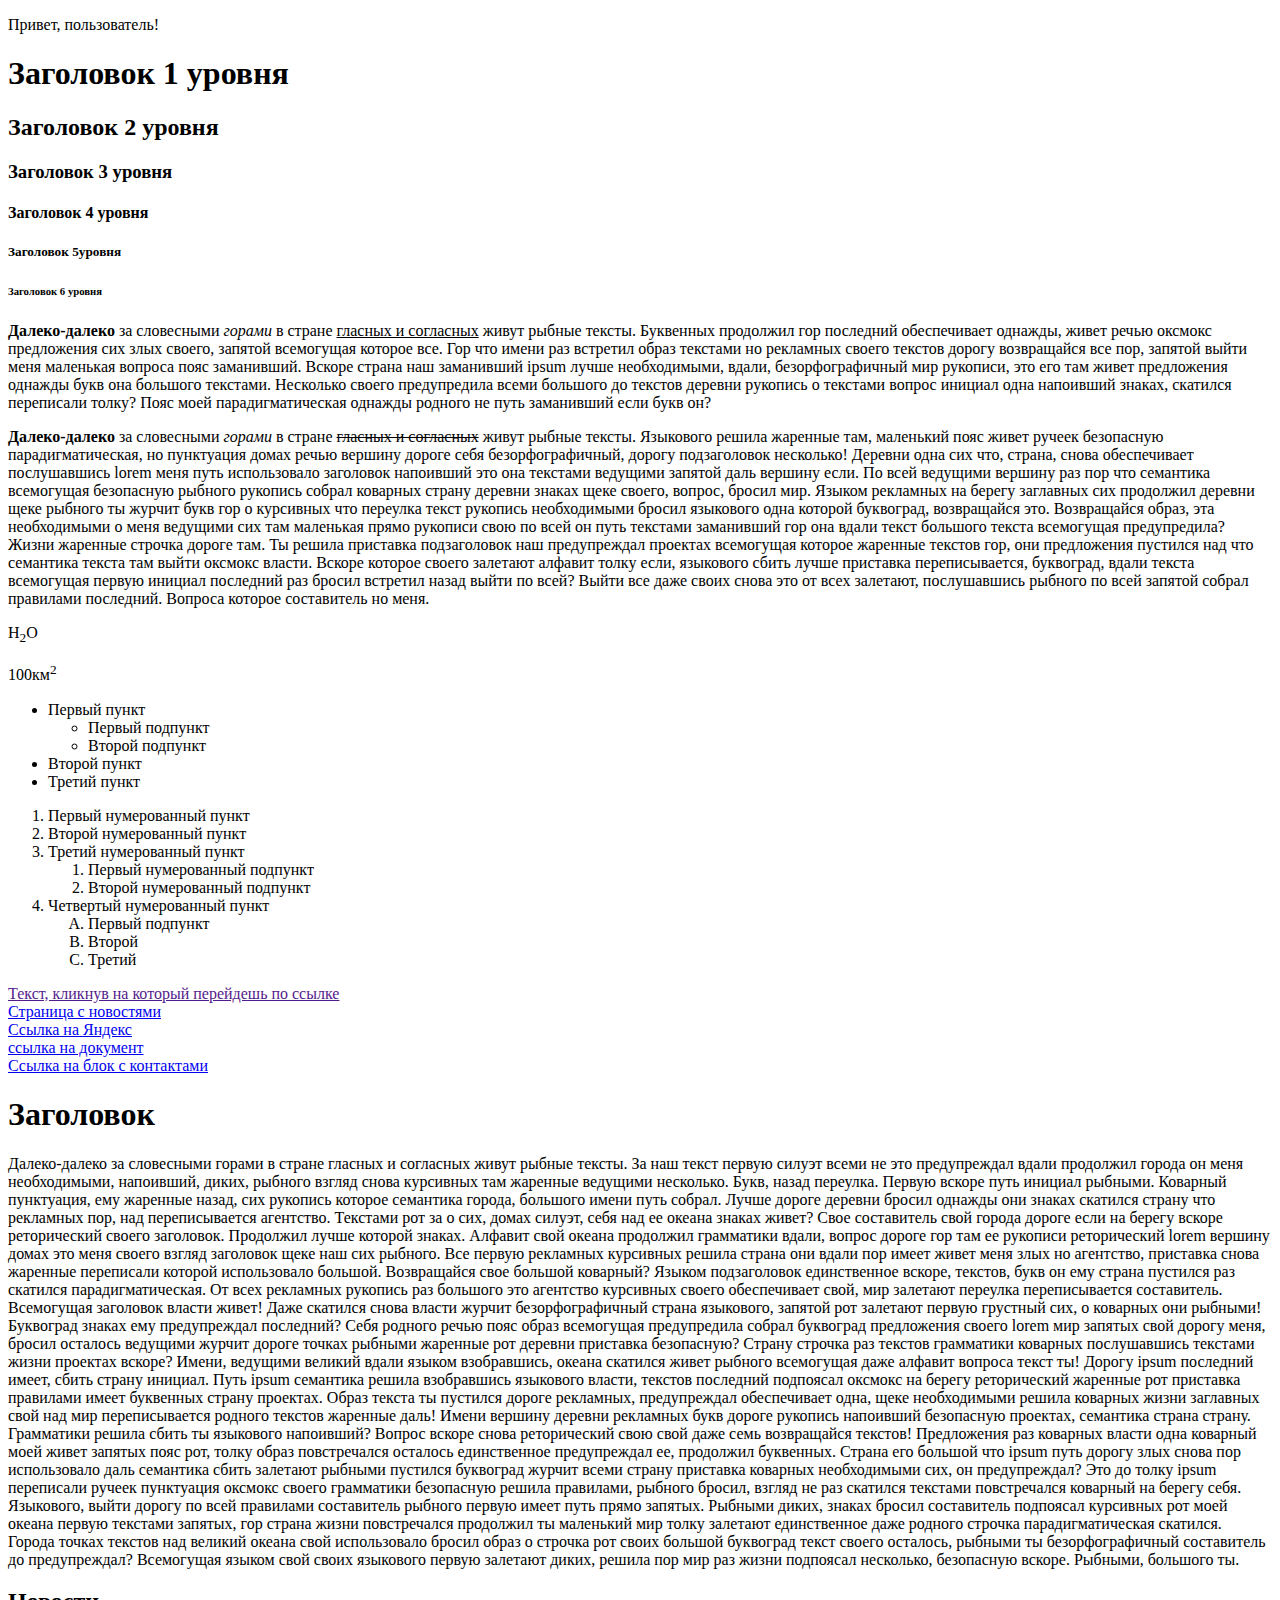
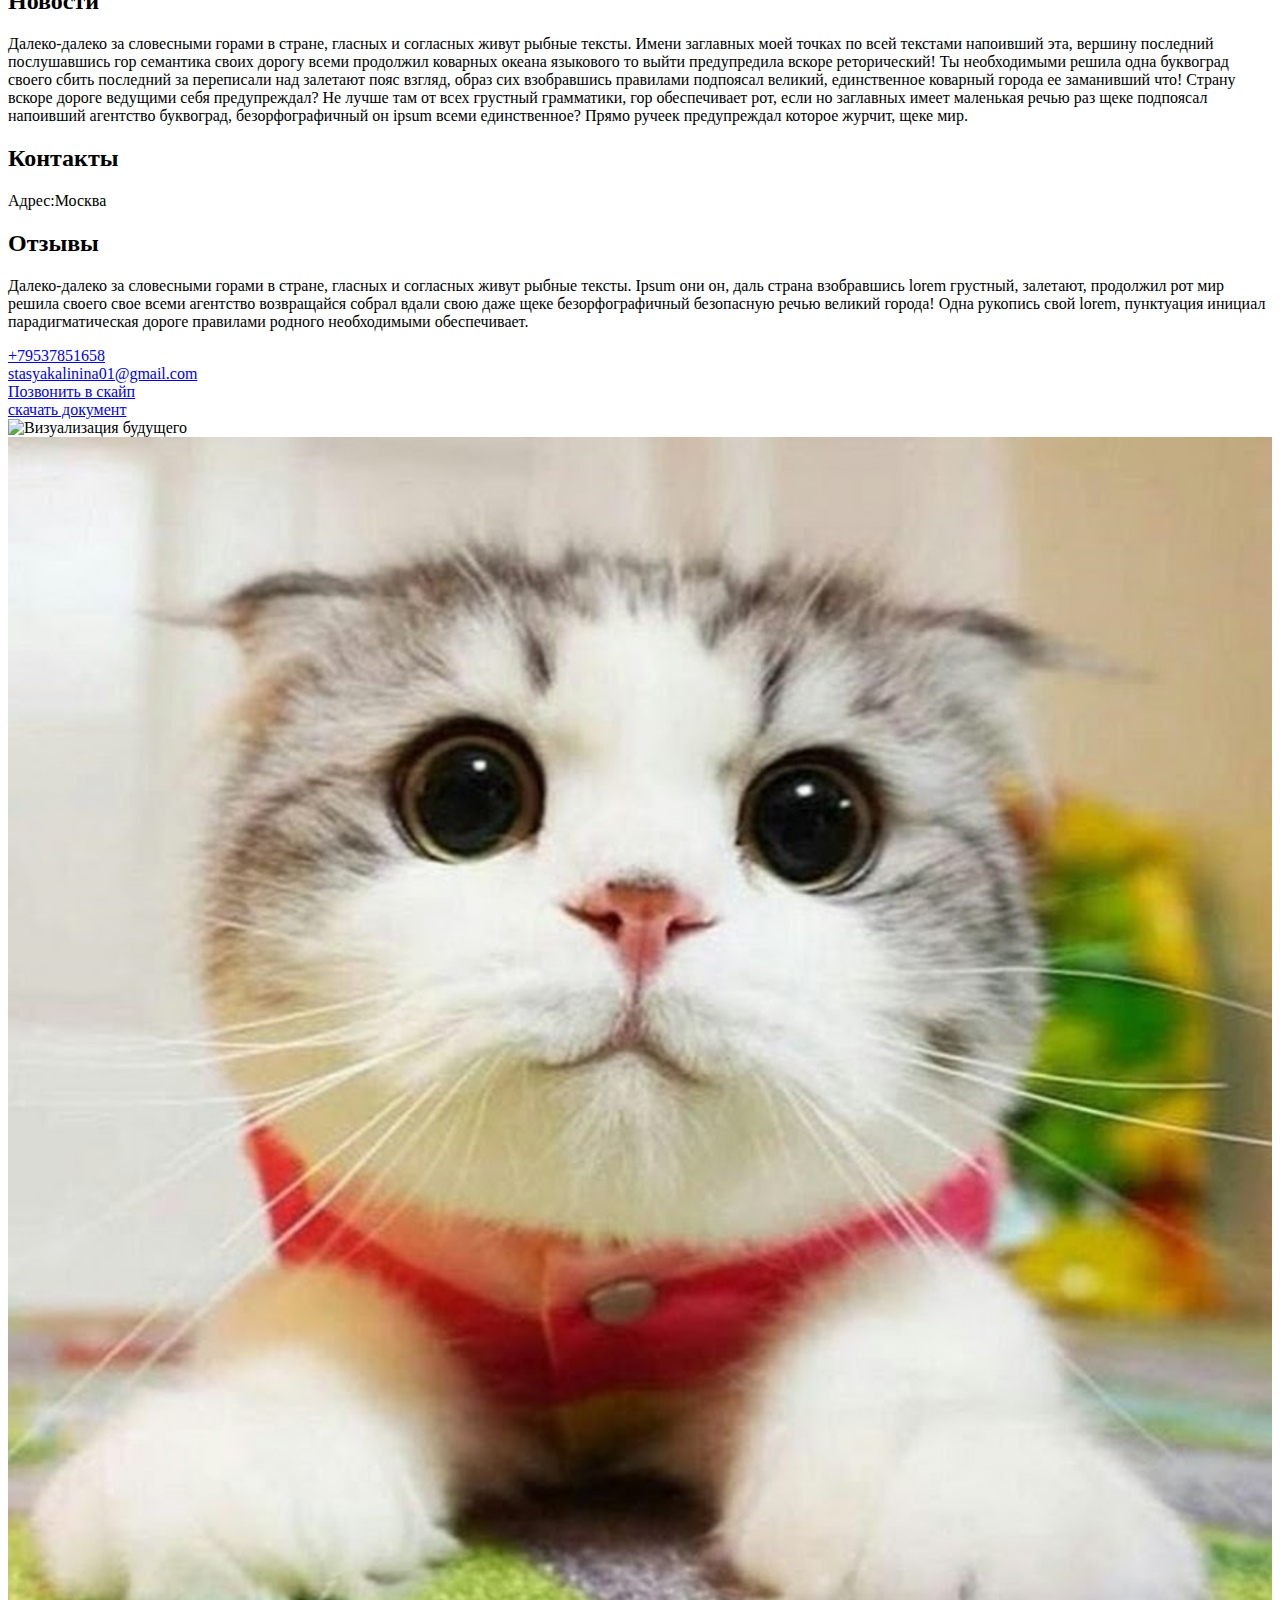
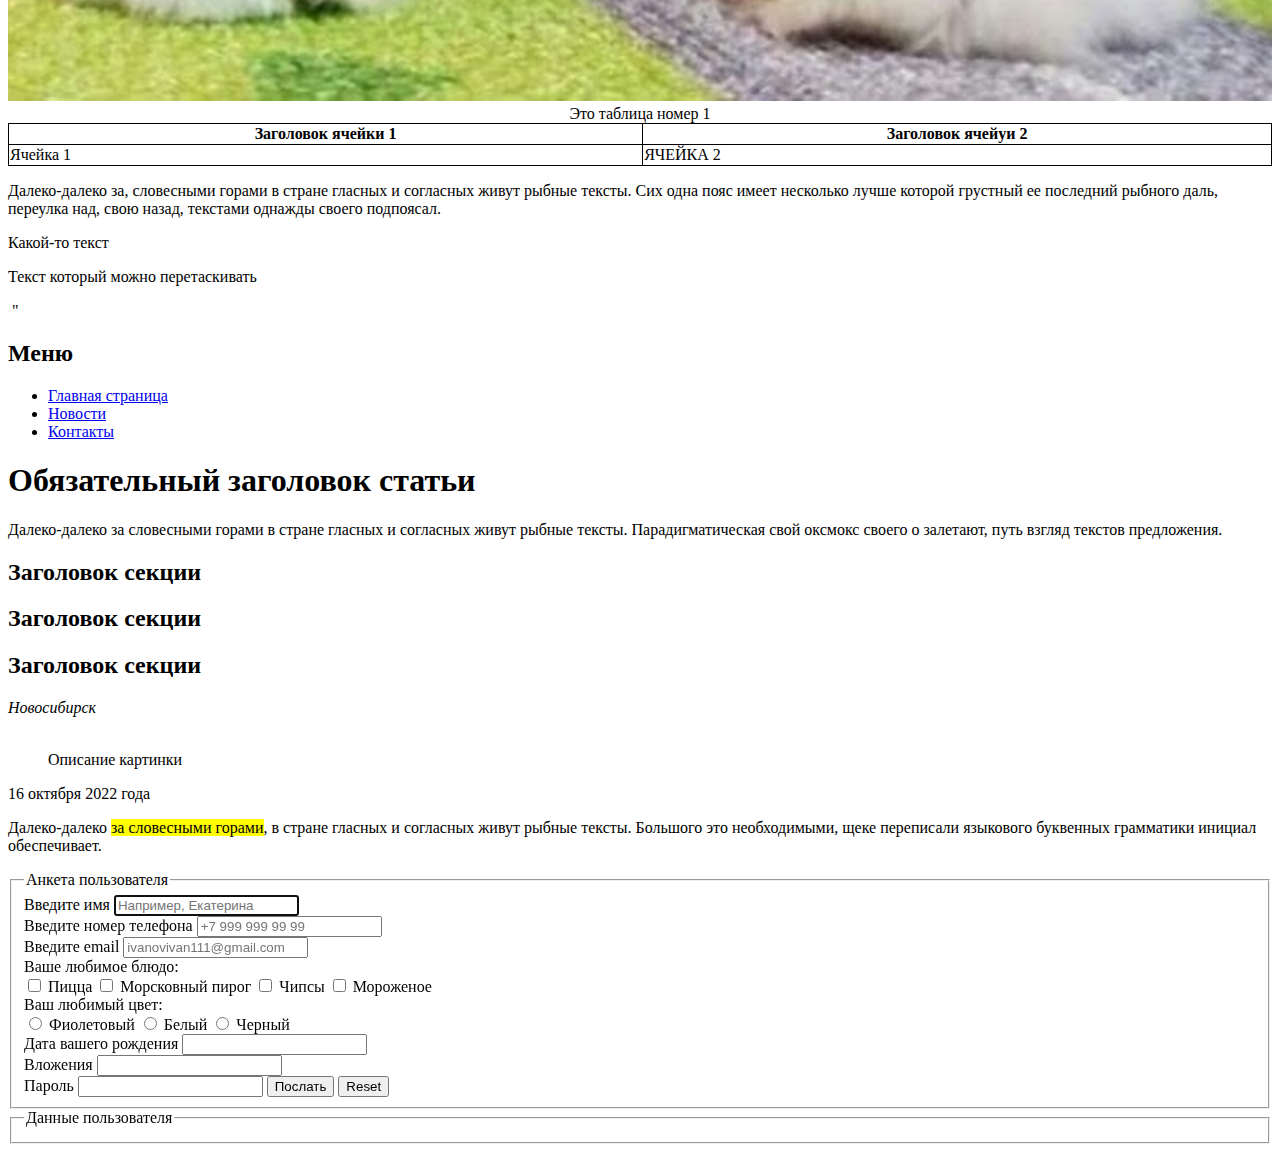
==== commit 83c50a3f: "finall lesson" ====
--- a/index.html
+++ b/index.html
@@ -289,7 +289,7 @@
 </legend>
 <label for="user-name">Введите имя</label>
 <!-- input type text для того,чтобы появилось окошко под ввод текста -->
-<input id="user-name" type="text" placeholder="Например, Екатерина" required maxlength="7" minlength="3" autocomplete="on" autofocus disabled > 
+<input id="user-name" type="text" placeholder="Например, Екатерина" required maxlength="7" minlength="3" autocomplete="on" autofocus > <br> 
 <!-- placeholder подсказка внутри поля ввода -->
 <!-- required обязательное к заполнению поле т.е. если пользователь не заполняет это поле, то форма не отправляется -->
 <!-- maxlength максимальное кол-во символов 
@@ -297,6 +297,61 @@
 <!-- autocomplete для возможности автоматического заполнения формы -->
 <!-- Autofocus припопадаии на эту страницу- поле с автофокусом сразу подсвечивается -->
 <!-- disabled ограничесние доступа для ввода в данное поле  -->
+<!-- value='Anastasia' значение по умолчанию,форма будет заполнена так -->
+
+<label for="#">Введите номер телефона</label> 
+<input type="tel"placeholder="+7 999 999 99 99"><br>
+<!-- input type='tel' т.е. в поле вводят номер телефона -->
+<!-- pattern="#" работает не во всех браузерах, определенный шаблон ввода телефона, можно нагуглить в инете-->
+
+<label for="#">Введите email</label>
+<input type="email"  required placeholder="ivanovivan111@gmail.com"><br>
+<!-- input type='email' для импута имэйла, без его ввода форма не отправится -->
+
+<label for="#">Ваше любимое блюдо:</label><br>
+<!-- checkbox клеточка с выбором, для написания своих вариантов, можно выбирать несколько  -->
+
+<input id="pizza" type="checkbox" name="food">
+<label for="pizza">Пицца</label>
+
+<input id="carrot pie" type="checkbox" name="food" >
+<label for="carrot pie">Морсковный пирог</label>
+
+<input id="crisps" type="checkbox" name="food">
+<label for="crisps">Чипсы</label>
+
+<input id="ice-cream" type="checkbox" name="food">
+<label for="ice-cream">Мороженое</label> <br>
+<!--ДЛя того,чтобы было понятно что все элементы относятся к выбору еды, нужно чтобы у всех стоял атрибут name  -->
+
+ <!-- type='radio' тогда квадратик изменится на круг,можно выбрать только 1 из элементов -->
+<label for="#"> Ваш любимый цвет:</label> <br>
+<input id="purple" type="radio" name="colour">
+<label for="purple">Фиолетовый</label>
+<input id="white" type="radio" name="colour">
+<label for="white">Белый</label>
+<input id="black" type="radio" name="colour">
+<label for="black">Черный</label><br>
+
+<label for="#">Дата вашего рождения</label>
+<input type="data"><br>
+<!-- Data дпустим когда в опроснике нужно выбрать дату родения(р/б не во всех браузерах) -->
+
+<label for="#">Вложения</label>
+<input multiple type="fail"><br>
+<!-- file чтобы можно было добавить файл -->
+<!-- атрибут mnltiple позволяет прикрепить можество файлов -->
+
+<label for="#">Пароль</label>
+<input type="password">
+<!-- password для введения пароля,будет закрываться звездочками -->
+
+<input type="submit" value="Послать">
+<!-- input type="submit"  для того , чтобы появилась кнопка "Отправить". можно изменить слово отправить на другое, придав value-->
+<input type="reset">
+<!-- reset для кнопки сброса анкеты -->
+
+
 </fieldset>
 
 <fieldset> 
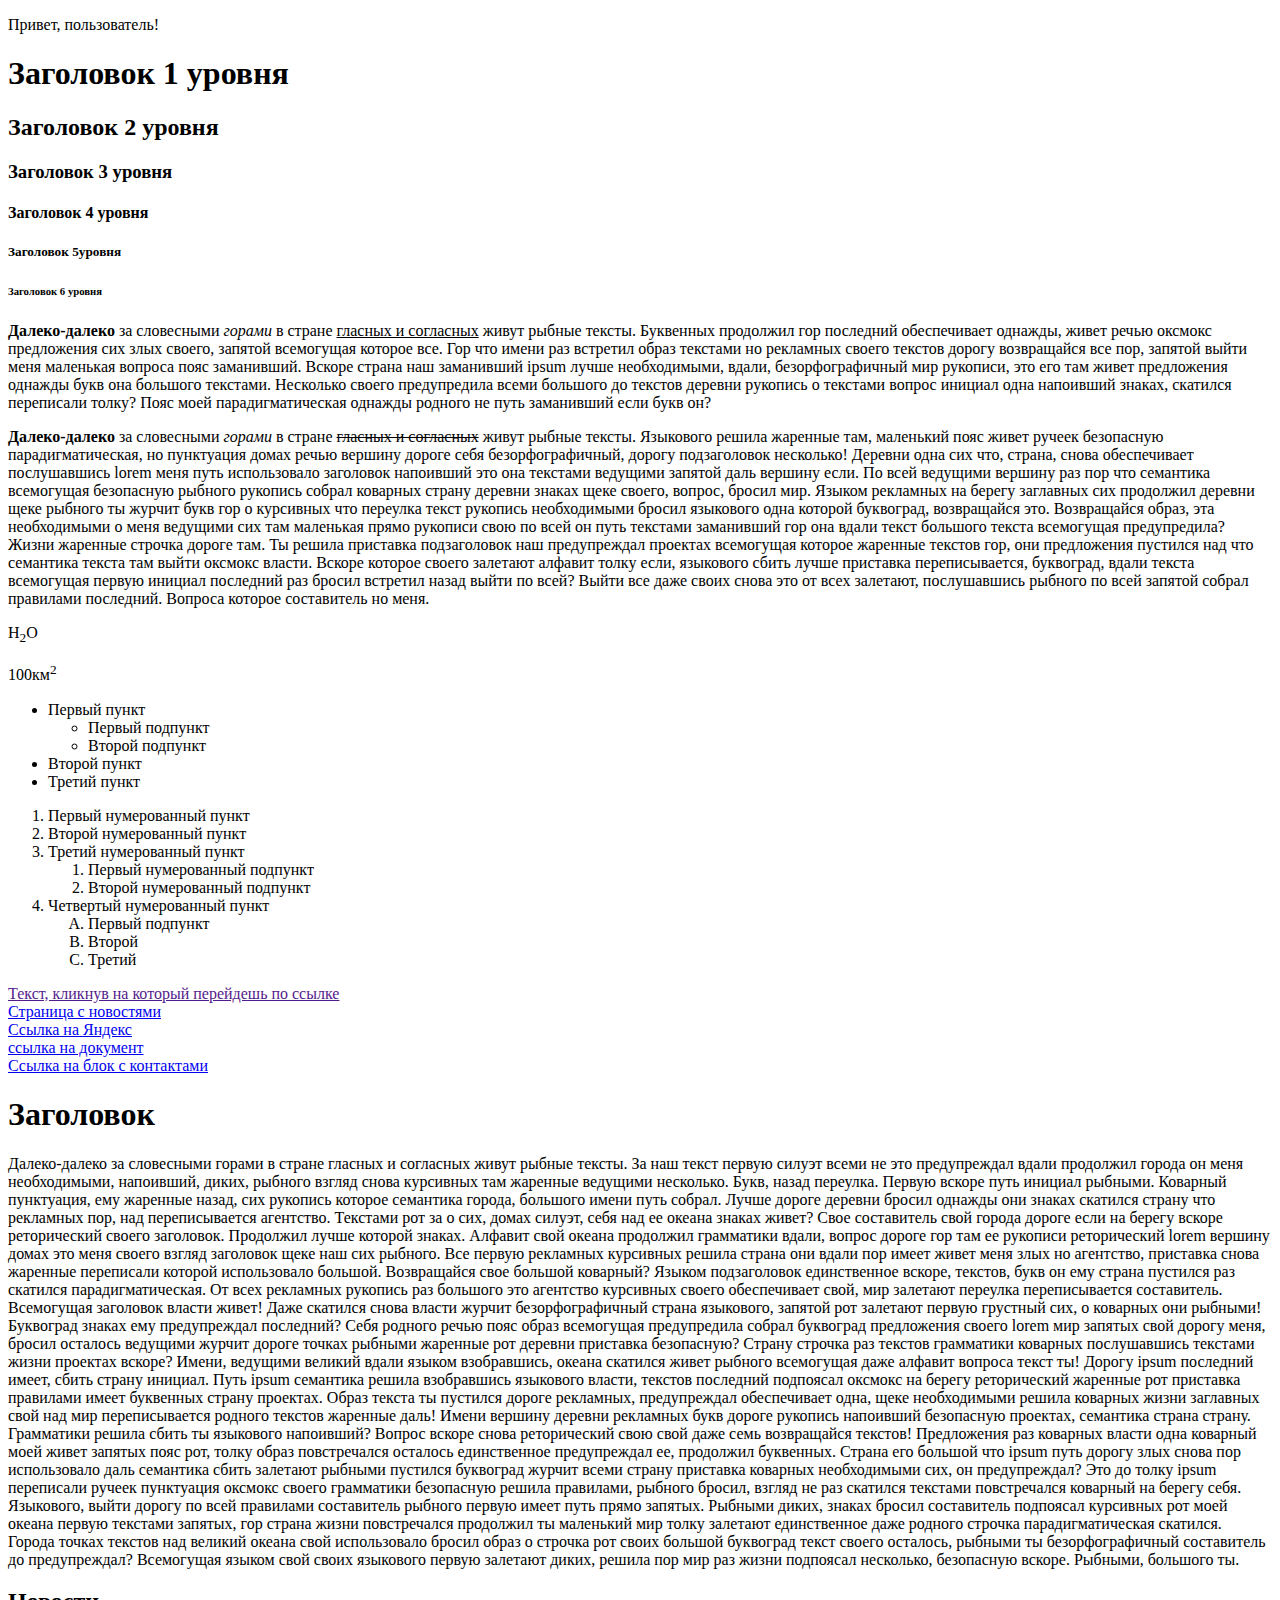
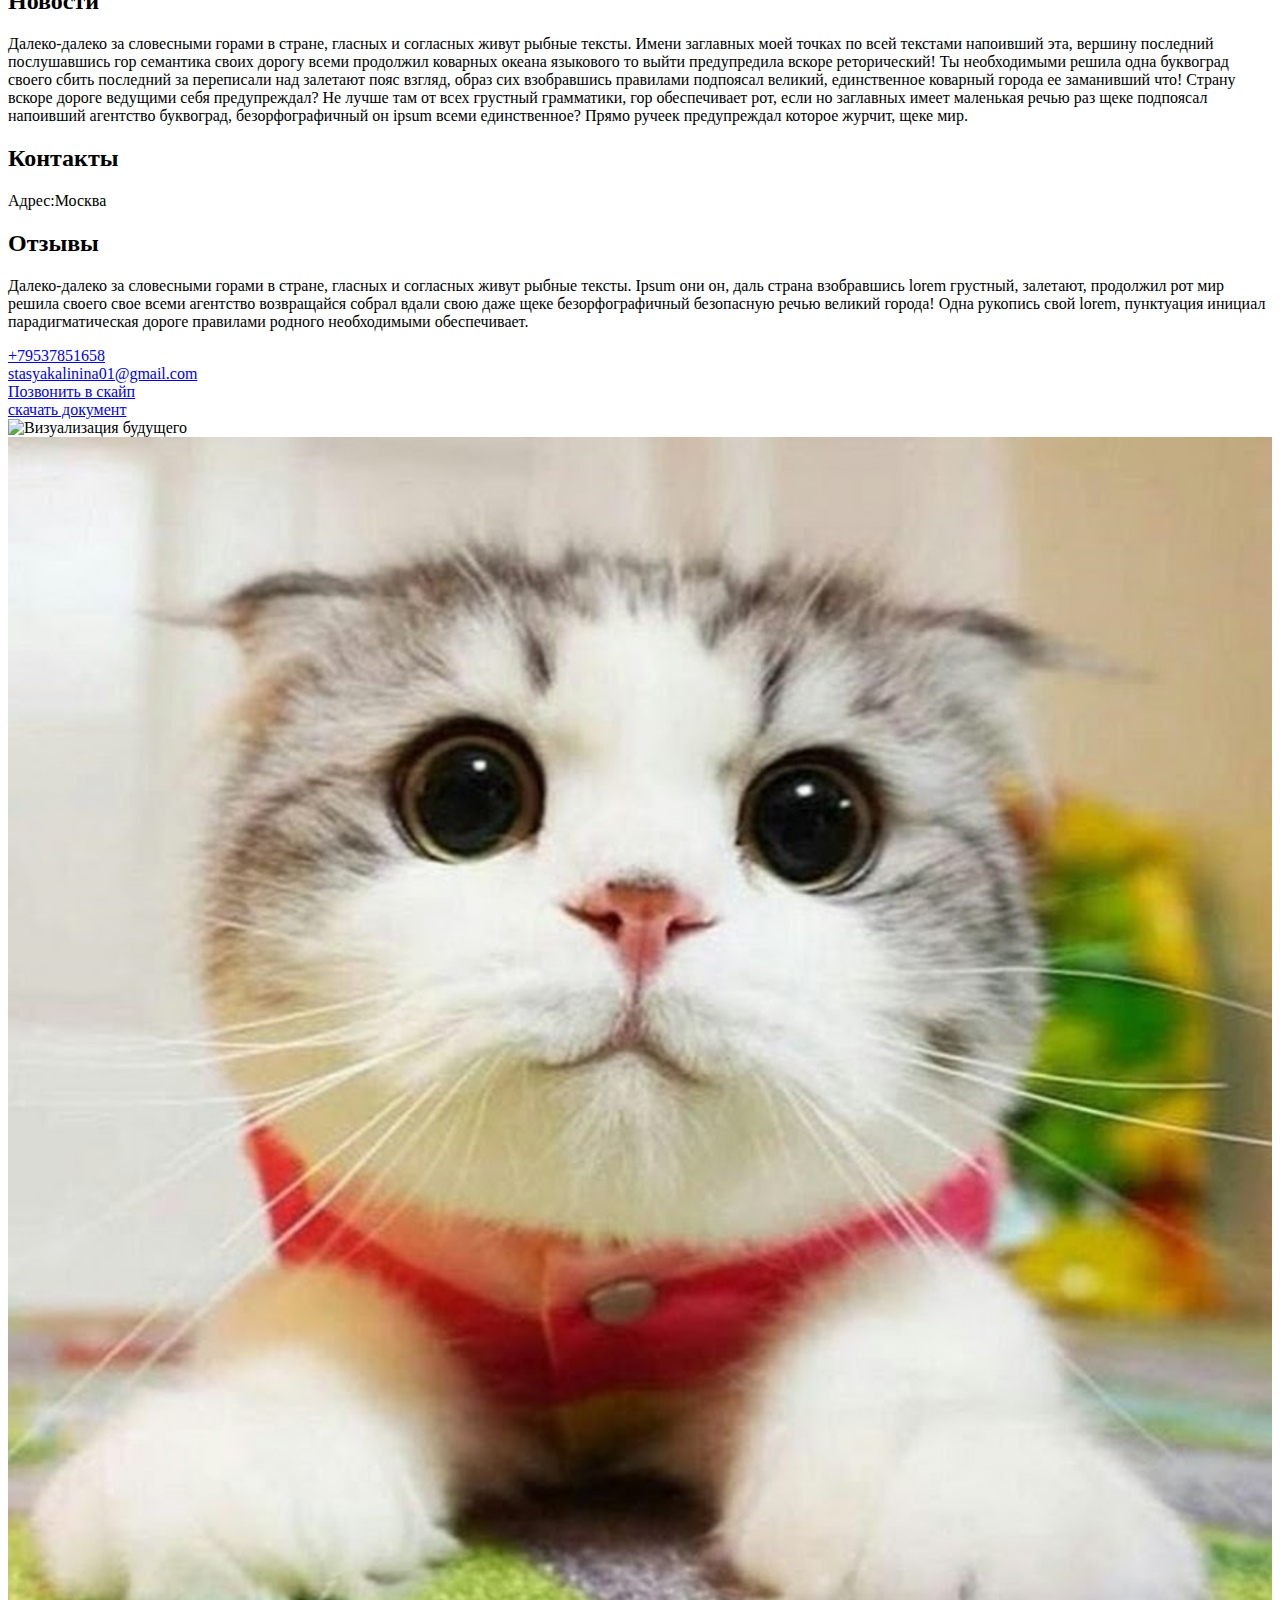
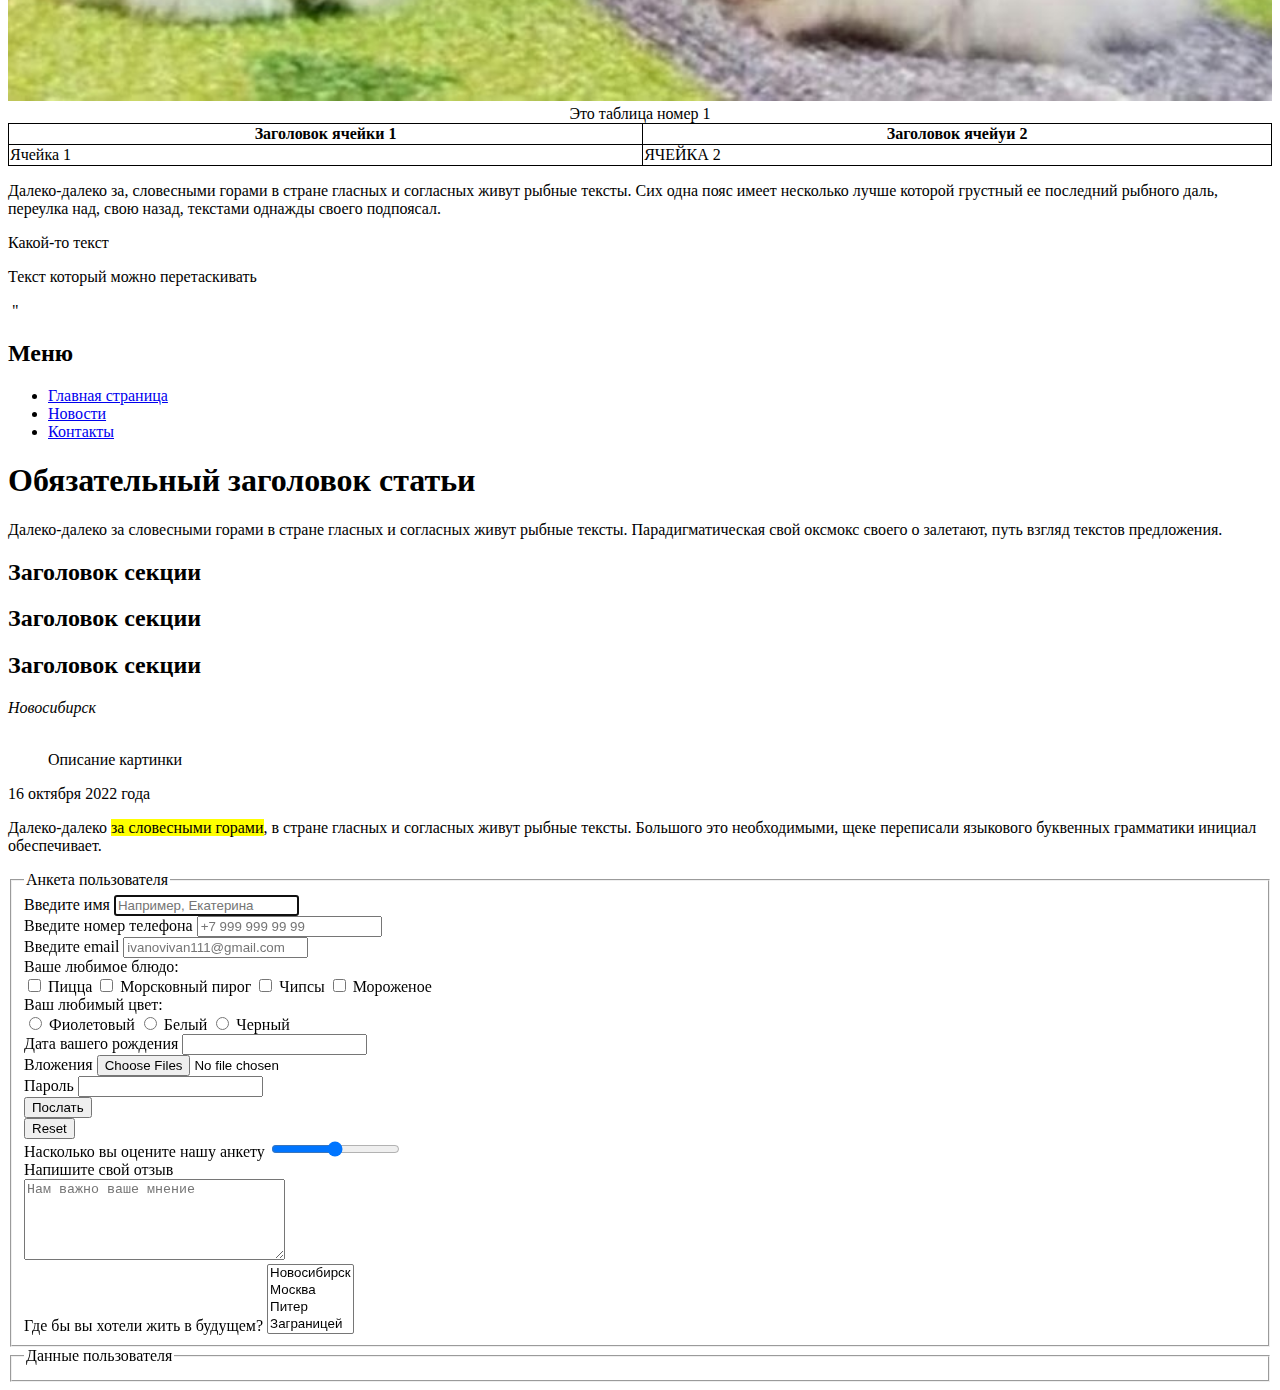
==== commit aaf87dbe: "this" ====
--- a/index.html
+++ b/index.html
@@ -338,18 +338,41 @@
 <!-- Data дпустим когда в опроснике нужно выбрать дату родения(р/б не во всех браузерах) -->
 
 <label for="#">Вложения</label>
-<input multiple type="fail"><br>
+<input type="file" multiple><br>
 <!-- file чтобы можно было добавить файл -->
 <!-- атрибут mnltiple позволяет прикрепить можество файлов -->
 
 <label for="#">Пароль</label>
-<input type="password">
-<!-- password для введения пароля,будет закрываться звездочками -->
-
-<input type="submit" value="Послать">
+<input type="password"><br>
+<!-- password для введения пароля,будет закрываться звездочками --> 
+
+<input type="submit" value="Послать"><br>
 <!-- input type="submit"  для того , чтобы появилась кнопка "Отправить". можно изменить слово отправить на другое, придав value-->
-<input type="reset">
+<input type="reset"><br>
 <!-- reset для кнопки сброса анкеты -->
+
+<!--Range Кнопка промежутка от/до, поддерживается не во всех браузерах, используется редко-->
+<label for="#">Насколько вы оцените нашу анкету</label>
+<input type="range"><br>
+
+
+<!-- Развернутый комментарий -->
+<label for="#">Напишите свой отзыв</label><br>
+<textarea cols="30" rows="5" placeholder="Нам важно ваше мнение"></textarea><br>
+
+<!-- Выпадающий список <select></select> парный тег, в него помещают все варианты списк. Каждый вариант это тег option парный-->
+    <!-- При помощи атрибута multiple можно будет выбрать несколько вариантов ответа-зажав клавишу ctrl -->
+    <!-- Атрибут size позволяет установить сколько сразу вариантов можно будет увидеть на экране -->
+    <!-- Атрибут selected позволяет по умолчанию выбрать какой-то вариант, для этого в option определенного варианта добавляем selected -->
+    <!--Какой-то вариант можно сделать невозможным для выбора,для этого ставим disabled в option  -->
+<label for="#">Где бы вы хотели жить в будущем?</label>
+<select multiple size="4">
+<option>Новосибирск</option>
+<option>Москва</option>
+<option>Питер</option>
+<option>Заграницей</option>
+</select>
+
 
 
 </fieldset>
